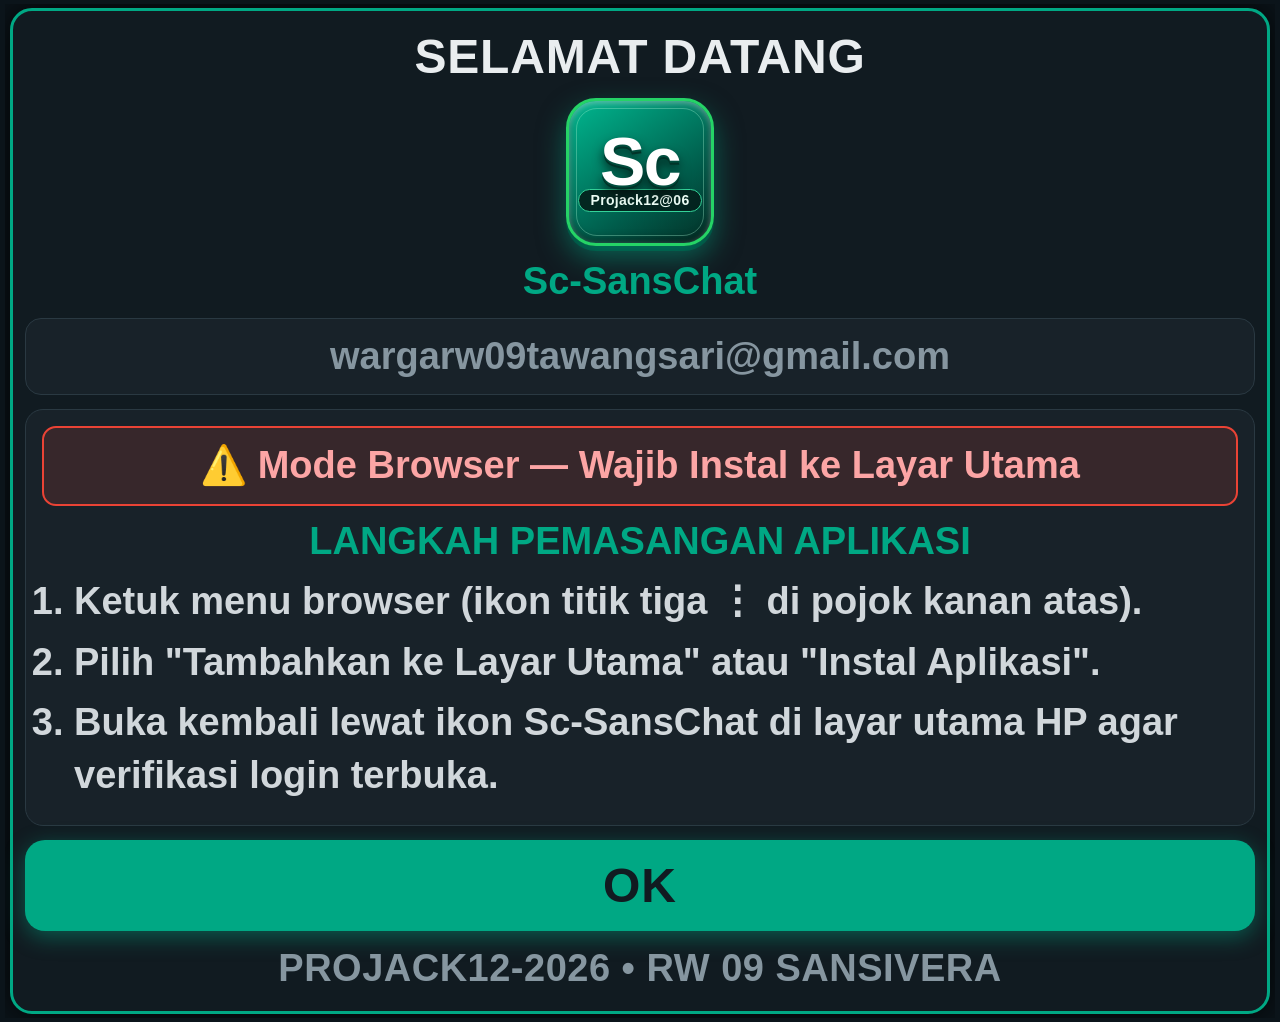
==== index.html @ fa501b54 "Add files via upload" ====
<!DOCTYPE html>
<html lang="id">
<head>
<meta charset="UTF-8">
<meta name="viewport" content="width=device-width, initial-scale=1.0, maximum-scale=1.0, user-scalable=no, viewport-fit=cover">
<title>Sc-SansChat - Selamat Datang</title>
<link rel="manifest" href="manifest.json">
<link rel="icon" type="image/png" href="icon-192.png">
<link rel="apple-touch-icon" href="icon-192.png">
<meta name="theme-color" content="#0b141a">
<meta name="mobile-web-app-capable" content="yes">
<meta name="apple-mobile-web-app-capable" content="yes">
<meta name="apple-mobile-web-app-status-bar-style" content="black-translucent">
<style>
  :root {
    --wa-bg: #0b141a;
    --wa-panel: #111b21;
    --wa-card: #182229;
    --wa-border: #2a3942;
    --wa-green: #00a884;
    --wa-green-light: #25d366;
    --wa-text: #e9edef;
    --wa-text-secondary: #8696a0;
    --font-xl: clamp(32px, 9.2vw, 48px);
    --font-lg: clamp(26px, 7.2vw, 38px);
    --btn-h: 86px;
  }
  * {
    box-sizing: border-box;
    margin: 0;
    padding: 0;
    font-family: -apple-system, BlinkMacSystemFont, "Segoe UI", Roboto, Helvetica, Arial, sans-serif;
    -webkit-tap-highlight-color: transparent;
  }
  html, body {
    width: 100%;
    min-height: 100dvh;
    background-color: var(--wa-bg);
    color: var(--wa-text);
    overflow-x: hidden;
    overflow-y: auto;
    display: flex;
    justify-content: center;
    align-items: center;
    padding: 4px 5px;
  }
  .welcome-container {
    background: var(--wa-panel);
    width: 100%;
    max-width: 100%;
    display: flex;
    flex-direction: column;
    align-items: center;
    justify-content: flex-start;
    padding: 18px 12px;
    text-align: center;
    border: 3px solid var(--wa-green);
    border-radius: 22px;
    box-shadow: 0 0 36px rgba(0,0,0,0.9);
    gap: 14px;
  }
  .welcome-title {
    font-size: var(--font-xl);
    font-weight: 900;
    color: var(--wa-text);
    letter-spacing: 0.8px;
    text-transform: uppercase;
    line-height: 1.15;
    width: 100%;
  }
  .logo-sc-3d-large {
    width: 148px;
    height: 148px;
    margin: 0 auto;
    background: linear-gradient(145deg, #00b890 0%, #005c4b 65%, #042f26 100%);
    border-radius: 30px;
    display: flex;
    flex-direction: column;
    align-items: center;
    justify-content: center;
    position: relative;
    flex-shrink: 0;
    box-shadow:
      0 12px 28px rgba(0, 168, 132, 0.5),
      0 5px 0 #003d31,
      inset 0 2px 6px rgba(255,255,255,0.4),
      inset 0 -4px 8px rgba(0,0,0,0.45);
    border: 3.5px solid var(--wa-green-light);
  }
  .logo-sc-3d-large::before {
    content: "";
    position: absolute;
    top: 7px;
    left: 7px;
    right: 7px;
    bottom: 7px;
    border-radius: 21px;
    border: 1.5px solid rgba(167, 243, 208, 0.35);
    pointer-events: none;
  }
  .logo-sc-main-txt {
    font-weight: 900;
    font-size: 68px;
    line-height: 0.86;
    color: #ffffff;
    letter-spacing: -1.5px;
    text-shadow: 0 2px 0 #004d3d, 0 4px 0 #003328, 0 7px 12px rgba(0,0,0,0.75);
    z-index: 2;
  }
  .logo-sc-sub-badge {
    margin-top: -2px;
    padding: 3px 12px;
    border-radius: 99px;
    background: rgba(4, 35, 29, 0.94);
    border: 1.5px solid #34d399;
    color: #ecfdf5;
    font-size: 14px;
    font-weight: 800;
    line-height: 1.1;
    letter-spacing: 0.3px;
    z-index: 1;
  }
  .brand-sub {
    font-size: var(--font-lg);
    font-weight: 900;
    color: var(--wa-green);
    line-height: 1.15;
  }
  .welcome-email {
    font-size: var(--font-lg);
    color: var(--wa-text-secondary);
    background: var(--wa-card);
    padding: 14px 16px;
    border-radius: 16px;
    border: 1.5px solid var(--wa-border);
    font-weight: 800;
    word-break: break-all;
    width: 100%;
    line-height: 1.25;
  }
  .pwa-instruction-box {
    background: var(--wa-card);
    border: 1.5px solid var(--wa-border);
    border-radius: 18px;
    padding: 16px;
    text-align: left;
    width: 100%;
  }
  .pwa-status-badge {
    display: block;
    font-size: var(--font-lg);
    font-weight: 900;
    padding: 14px;
    border-radius: 14px;
    margin-bottom: 12px;
    width: 100%;
    text-align: center;
    line-height: 1.25;
  }
  .badge-installed {
    background: rgba(0, 168, 132, 0.18);
    color: var(--wa-green-light);
    border: 2px solid var(--wa-green);
  }
  .badge-browser {
    background: rgba(234, 67, 53, 0.15);
    color: #fca5a5;
    border: 2px solid #ea4335;
  }
  .pwa-instruction-title {
    font-size: var(--font-lg);
    font-weight: 900;
    color: var(--wa-green);
    margin-bottom: 10px;
    text-transform: uppercase;
    text-align: center;
    line-height: 1.25;
  }
  .pwa-instruction-steps {
    font-size: var(--font-lg);
    color: #d1d7db;
    line-height: 1.38;
    padding-left: 32px;
    font-weight: 700;
  }
  .pwa-instruction-steps li {
    margin-bottom: 8px;
  }
  .btn-install-native {
    width: 100%;
    margin-top: 12px;
    padding: 18px;
    border-radius: 18px;
    border: none;
    background: var(--wa-green);
    color: var(--wa-panel);
    font-weight: 900;
    font-size: var(--font-lg);
    cursor: pointer;
    text-transform: uppercase;
    min-height: var(--btn-h);
    box-shadow: 0 6px 18px rgba(0, 168, 132, 0.45);
  }
  .btn-ok-robotic {
    width: 100%;
    background: var(--wa-green);
    color: var(--wa-panel);
    border: none;
    padding: 18px;
    border-radius: 20px;
    font-size: var(--font-xl);
    font-weight: 900;
    cursor: pointer;
    letter-spacing: 1px;
    text-transform: uppercase;
    box-shadow: 0 6px 22px rgba(0, 168, 132, 0.45);
    min-height: var(--btn-h);
  }
  .footer-tag {
    font-size: var(--font-lg);
    color: var(--wa-text-secondary);
    letter-spacing: 0.5px;
    font-weight: 800;
    line-height: 1.25;
    word-break: break-word;
  }
  .reset-banner {
    background: rgba(0, 168, 132, 0.22);
    border: 2px solid var(--wa-green-light);
    color: #ecfdf5;
    font-size: var(--font-lg);
    font-weight: 800;
    padding: 12px 14px;
    border-radius: 14px;
    width: 100%;
    line-height: 1.25;
  }
  .hidden { display: none !important; }
</style>
</head>
<body>

<div class="welcome-container">
  <div class="welcome-title">SELAMAT DATANG</div>

  <div class="logo-sc-3d-large">
    <span class="logo-sc-main-txt">Sc</span>
    <span class="logo-sc-sub-badge">Projack12@06</span>
  </div>

  <div class="brand-sub">Sc-SansChat</div>
  <div class="welcome-email">wargarw09tawangsari@gmail.com</div>

  <div id="resetCompleteBanner" class="reset-banner hidden">
    🔄 Reset Logout Selesai! Cache & data lama telah dibersihkan. Silakan instal ulang aplikasi di bawah ini.
  </div>

  <div class="pwa-instruction-box">
    <div id="pwaStatusBadge" class="pwa-status-badge badge-browser">📱 Wajib Instal Aplikasi di HP Android</div>
    <div class="pwa-instruction-title">Langkah Pemasangan Aplikasi</div>
    <ol class="pwa-instruction-steps">
      <li>Ketuk menu browser (ikon titik tiga <b>⋮</b> di pojok kanan atas).</li>
      <li>Pilih <b>"Tambahkan ke Layar Utama"</b> atau <b>"Instal Aplikasi"</b>.</li>
      <li>Buka kembali lewat ikon <b>Sc-SansChat</b> di layar utama HP agar verifikasi login terbuka.</li>
    </ol>
    <button id="btnInstallPwaDirect" class="btn-install-native hidden" onclick="triggerNativePwaInstall()">
      📲 INSTAL ULANG / PASANG APLIKASI
    </button>
  </div>

  <button id="btnOkWelcome" class="btn-ok-robotic" onclick="proceedToLogin()">OK</button>
  <div class="footer-tag">PROJACK12-2026 • RW 09 SANSIVERA</div>
</div>

<script>
  let deferredInstallPrompt = null;

  if ('serviceWorker' in navigator) {
    navigator.serviceWorker.register('./service-worker.js').then((reg) => {
      reg.update();
    }).catch(() => {});
  }

  window.addEventListener('beforeinstallprompt', (e) => {
    e.preventDefault();
    deferredInstallPrompt = e;
    const btnInstall = document.getElementById('btnInstallPwaDirect');
    btnInstall.classList.remove('hidden');

    const urlParams = new URLSearchParams(window.location.search);
    if (urlParams.get('reinstall') === '1') {
      setTimeout(() => {
        triggerNativePwaInstall();
      }, 600);
    }
  });

  window.addEventListener('appinstalled', () => {
    deferredInstallPrompt = null;
    document.getElementById('btnInstallPwaDirect').classList.add('hidden');
    updatePwaBadgeStatus();
  });

  window.onload = function() {
    const urlParams = new URLSearchParams(window.location.search);
    if (urlParams.get('reinstall') === '1') {
      document.getElementById('resetCompleteBanner').classList.remove('hidden');
    }
    updatePwaBadgeStatus();
  };

  function updatePwaBadgeStatus() {
    const isStandalone = window.matchMedia('(display-mode: standalone)').matches || window.navigator.standalone === true;
    const badge = document.getElementById('pwaStatusBadge');
    if (isStandalone) {
      badge.className = "pwa-status-badge badge-installed";
      badge.innerText = "✅ Aplikasi Sudah Terinstal di HP Anda";
    } else {
      badge.className = "pwa-status-badge badge-browser";
      badge.innerText = "⚠️ Mode Browser — Wajib Instal ke Layar Utama";
    }
  }

  function triggerNativePwaInstall() {
    if (!deferredInstallPrompt) return;
    deferredInstallPrompt.prompt();
    deferredInstallPrompt.userChoice.then(() => {
      deferredInstallPrompt = null;
      document.getElementById('btnInstallPwaDirect').classList.add('hidden');
    });
  }

  function proceedToLogin() {
    const btn = document.getElementById('btnOkWelcome');
    btn.innerText = "MEMBUKA LOGIN...";
    btn.disabled = true;

    if ('Notification' in window && Notification.permission === 'default') {
      Notification.requestPermission().catch(() => {});
    }

    const base = window.location.href.split('?')[0].replace(/index\.html$/, '');
    window.location.href = (base.endsWith('/') ? base : base + '/') + "login.html";
  }
</script>
</body>
</html>
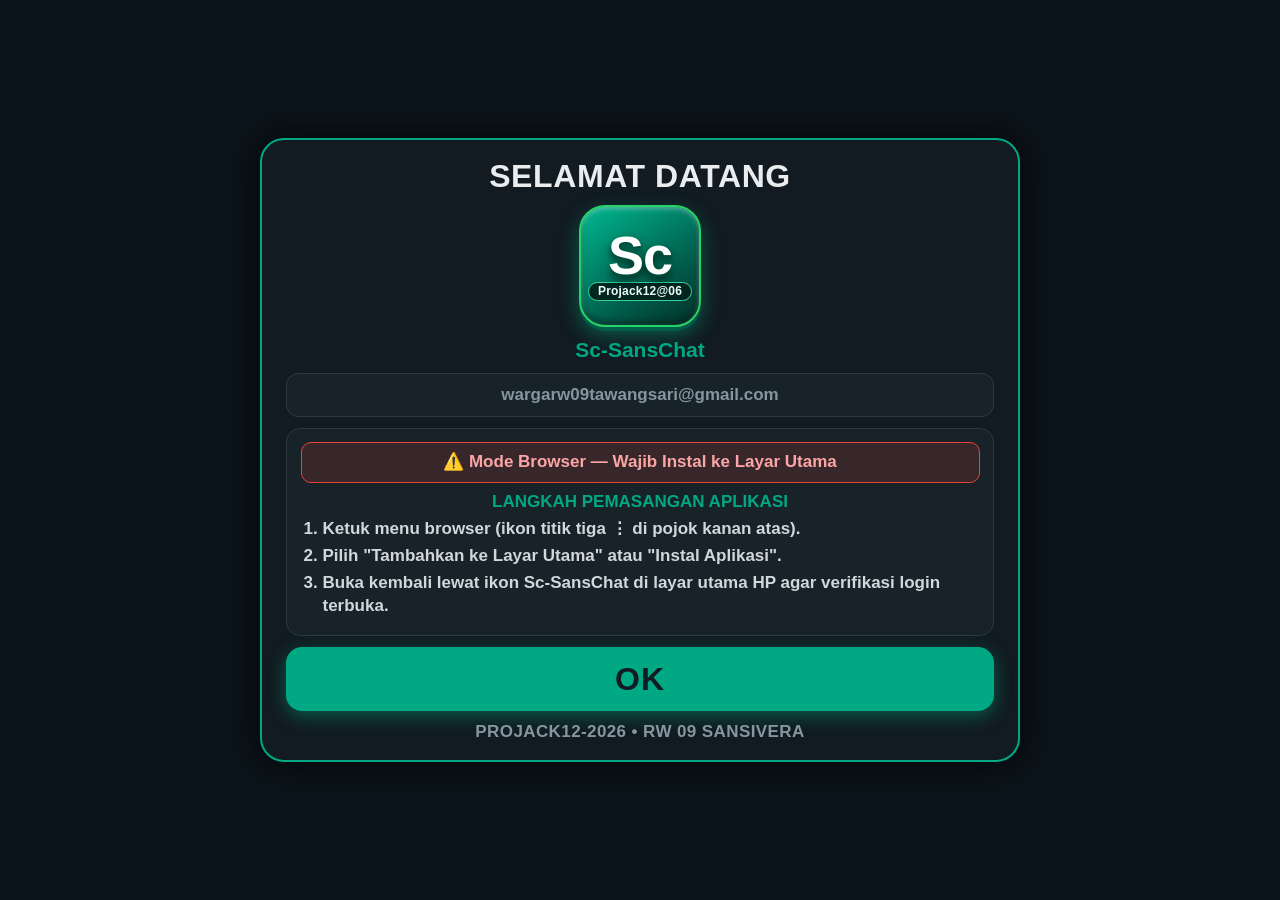
==== commit aa2203b1: "Add files via upload" ====
--- a/index.html
+++ b/index.html
@@ -1,260 +1,180 @@
 <!DOCTYPE html>
 <html lang="id">
 <head>
-<meta charset="UTF-8">
-<meta name="viewport" content="width=device-width, initial-scale=1.0, maximum-scale=1.0, user-scalable=no, viewport-fit=cover">
-<title>Sc-SansChat - Selamat Datang</title>
-<link rel="manifest" href="manifest.json">
-<link rel="icon" type="image/png" href="icon-192.png">
-<link rel="apple-touch-icon" href="icon-192.png">
-<meta name="theme-color" content="#0b141a">
-<meta name="mobile-web-app-capable" content="yes">
-<meta name="apple-mobile-web-app-capable" content="yes">
-<meta name="apple-mobile-web-app-status-bar-style" content="black-translucent">
-<style>
-  :root {
-    --wa-bg: #0b141a;
-    --wa-panel: #111b21;
-    --wa-card: #182229;
-    --wa-border: #2a3942;
-    --wa-green: #00a884;
-    --wa-green-light: #25d366;
-    --wa-text: #e9edef;
-    --wa-text-secondary: #8696a0;
-    --font-xl: clamp(32px, 9.2vw, 48px);
-    --font-lg: clamp(26px, 7.2vw, 38px);
-    --btn-h: 86px;
-  }
-  * {
-    box-sizing: border-box;
-    margin: 0;
-    padding: 0;
-    font-family: -apple-system, BlinkMacSystemFont, "Segoe UI", Roboto, Helvetica, Arial, sans-serif;
-    -webkit-tap-highlight-color: transparent;
-  }
-  html, body {
-    width: 100%;
-    min-height: 100dvh;
-    background-color: var(--wa-bg);
-    color: var(--wa-text);
-    overflow-x: hidden;
-    overflow-y: auto;
-    display: flex;
-    justify-content: center;
-    align-items: center;
-    padding: 4px 5px;
-  }
-  .welcome-container {
-    background: var(--wa-panel);
-    width: 100%;
-    max-width: 100%;
-    display: flex;
-    flex-direction: column;
-    align-items: center;
-    justify-content: flex-start;
-    padding: 18px 12px;
-    text-align: center;
-    border: 3px solid var(--wa-green);
-    border-radius: 22px;
-    box-shadow: 0 0 36px rgba(0,0,0,0.9);
-    gap: 14px;
-  }
-  .welcome-title {
-    font-size: var(--font-xl);
-    font-weight: 900;
-    color: var(--wa-text);
-    letter-spacing: 0.8px;
-    text-transform: uppercase;
-    line-height: 1.15;
-    width: 100%;
-  }
-  .logo-sc-3d-large {
-    width: 148px;
-    height: 148px;
-    margin: 0 auto;
-    background: linear-gradient(145deg, #00b890 0%, #005c4b 65%, #042f26 100%);
-    border-radius: 30px;
-    display: flex;
-    flex-direction: column;
-    align-items: center;
-    justify-content: center;
-    position: relative;
-    flex-shrink: 0;
-    box-shadow:
-      0 12px 28px rgba(0, 168, 132, 0.5),
-      0 5px 0 #003d31,
-      inset 0 2px 6px rgba(255,255,255,0.4),
-      inset 0 -4px 8px rgba(0,0,0,0.45);
-    border: 3.5px solid var(--wa-green-light);
-  }
-  .logo-sc-3d-large::before {
-    content: "";
-    position: absolute;
-    top: 7px;
-    left: 7px;
-    right: 7px;
-    bottom: 7px;
-    border-radius: 21px;
-    border: 1.5px solid rgba(167, 243, 208, 0.35);
-    pointer-events: none;
-  }
-  .logo-sc-main-txt {
-    font-weight: 900;
-    font-size: 68px;
-    line-height: 0.86;
-    color: #ffffff;
-    letter-spacing: -1.5px;
-    text-shadow: 0 2px 0 #004d3d, 0 4px 0 #003328, 0 7px 12px rgba(0,0,0,0.75);
-    z-index: 2;
-  }
-  .logo-sc-sub-badge {
-    margin-top: -2px;
-    padding: 3px 12px;
-    border-radius: 99px;
-    background: rgba(4, 35, 29, 0.94);
-    border: 1.5px solid #34d399;
-    color: #ecfdf5;
-    font-size: 14px;
-    font-weight: 800;
-    line-height: 1.1;
-    letter-spacing: 0.3px;
-    z-index: 1;
-  }
-  .brand-sub {
-    font-size: var(--font-lg);
-    font-weight: 900;
-    color: var(--wa-green);
-    line-height: 1.15;
-  }
-  .welcome-email {
-    font-size: var(--font-lg);
-    color: var(--wa-text-secondary);
-    background: var(--wa-card);
-    padding: 14px 16px;
-    border-radius: 16px;
-    border: 1.5px solid var(--wa-border);
-    font-weight: 800;
-    word-break: break-all;
-    width: 100%;
-    line-height: 1.25;
-  }
-  .pwa-instruction-box {
-    background: var(--wa-card);
-    border: 1.5px solid var(--wa-border);
-    border-radius: 18px;
-    padding: 16px;
-    text-align: left;
-    width: 100%;
-  }
-  .pwa-status-badge {
-    display: block;
-    font-size: var(--font-lg);
-    font-weight: 900;
-    padding: 14px;
-    border-radius: 14px;
-    margin-bottom: 12px;
-    width: 100%;
-    text-align: center;
-    line-height: 1.25;
-  }
-  .badge-installed {
-    background: rgba(0, 168, 132, 0.18);
-    color: var(--wa-green-light);
-    border: 2px solid var(--wa-green);
-  }
-  .badge-browser {
-    background: rgba(234, 67, 53, 0.15);
-    color: #fca5a5;
-    border: 2px solid #ea4335;
-  }
-  .pwa-instruction-title {
-    font-size: var(--font-lg);
-    font-weight: 900;
-    color: var(--wa-green);
-    margin-bottom: 10px;
-    text-transform: uppercase;
-    text-align: center;
-    line-height: 1.25;
-  }
-  .pwa-instruction-steps {
-    font-size: var(--font-lg);
-    color: #d1d7db;
-    line-height: 1.38;
-    padding-left: 32px;
-    font-weight: 700;
-  }
-  .pwa-instruction-steps li {
-    margin-bottom: 8px;
-  }
-  .btn-install-native {
-    width: 100%;
-    margin-top: 12px;
-    padding: 18px;
-    border-radius: 18px;
-    border: none;
-    background: var(--wa-green);
-    color: var(--wa-panel);
-    font-weight: 900;
-    font-size: var(--font-lg);
-    cursor: pointer;
-    text-transform: uppercase;
-    min-height: var(--btn-h);
-    box-shadow: 0 6px 18px rgba(0, 168, 132, 0.45);
-  }
-  .btn-ok-robotic {
-    width: 100%;
-    background: var(--wa-green);
-    color: var(--wa-panel);
-    border: none;
-    padding: 18px;
-    border-radius: 20px;
-    font-size: var(--font-xl);
-    font-weight: 900;
-    cursor: pointer;
-    letter-spacing: 1px;
-    text-transform: uppercase;
-    box-shadow: 0 6px 22px rgba(0, 168, 132, 0.45);
-    min-height: var(--btn-h);
-  }
-  .footer-tag {
-    font-size: var(--font-lg);
-    color: var(--wa-text-secondary);
-    letter-spacing: 0.5px;
-    font-weight: 800;
-    line-height: 1.25;
-    word-break: break-word;
-  }
-  .reset-banner {
-    background: rgba(0, 168, 132, 0.22);
-    border: 2px solid var(--wa-green-light);
-    color: #ecfdf5;
-    font-size: var(--font-lg);
-    font-weight: 800;
-    padding: 12px 14px;
-    border-radius: 14px;
-    width: 100%;
-    line-height: 1.25;
-  }
-  .hidden { display: none !important; }
-</style>
+  <meta charset="UTF-8">
+  <meta name="viewport" content="width=device-width, initial-scale=1.0, maximum-scale=1.0, user-scalable=no, viewport-fit=cover">
+  <title>Sc-SansChat - Selamat Datang</title>
+  <link rel="manifest" href="manifest.json">
+  <link rel="icon" type="image/png" href="icon-192.png">
+  <link rel="apple-touch-icon" href="icon-192.png">
+  <meta name="theme-color" content="#0b141a">
+  <meta name="mobile-web-app-capable" content="yes">
+  <meta name="apple-mobile-web-app-capable" content="yes">
+  <meta name="apple-mobile-web-app-status-bar-style" content="black-translucent">
+  <style>
+    :root {
+      --wa-bg: #0b141a;
+      --wa-panel: #111b21;
+      --wa-card: #182229;
+      --wa-border: #2a3942;
+      --wa-green: #00a884;
+      --wa-green-light: #25d366;
+      --wa-text: #e9edef;
+      --wa-text-secondary: #8696a0;
+      --font-xl: clamp(20px, 3.6vw, 32px);
+      --font-lg: clamp(14px, 2.3vw, 21px);
+      --font-md: clamp(12px, 1.8vw, 17px);
+      --btn-h: clamp(46px, 7.2vh, 64px);
+    }
+    * {
+      box-sizing: border-box;
+      margin: 0;
+      padding: 0;
+      font-family: -apple-system, BlinkMacSystemFont, "Segoe UI", Roboto, Helvetica, Arial, sans-serif;
+      -webkit-tap-highlight-color: transparent;
+    }
+    html, body {
+      width: 100%;
+      height: 100dvh;
+      min-height: 100dvh;
+      background-color: var(--wa-bg);
+      color: var(--wa-text);
+      overflow-x: hidden;
+      overflow-y: auto;
+      display: flex;
+      justify-content: center;
+      align-items: center;
+      padding: clamp(6px, 1.5vh, 16px) clamp(8px, 2vw, 24px);
+    }
+    .welcome-container {
+      background: var(--wa-panel);
+      width: 100%;
+      max-width: min(760px, 100%);
+      max-height: 100%;
+      display: flex;
+      flex-direction: column;
+      align-items: center;
+      justify-content: space-between;
+      padding: clamp(10px, 2vh, 22px) clamp(12px, 2.5vw, 24px);
+      text-align: center;
+      border: 2.5px solid var(--wa-green);
+      border-radius: clamp(16px, 2.5vw, 24px);
+      box-shadow: 0 0 36px rgba(0,0,0,0.85);
+      gap: clamp(6px, 1.2vh, 14px);
+      overflow-y: auto;
+    }
+    .welcome-title {
+      font-size: var(--font-xl);
+      font-weight: 900;
+      color: var(--wa-text);
+      letter-spacing: 0.6px;
+      text-transform: uppercase;
+      line-height: 1.15;
+      width: 100%;
+    }
+    .logo-sc-3d-large {
+      width: clamp(78px, 14vh, 122px);
+      height: clamp(78px, 14vh, 122px);
+      margin: 0 auto;
+      background: linear-gradient(145deg, #00b890 0%, #005c4b 65%, #042f26 100%);
+      border-radius: clamp(18px, 3vh, 26px);
+      display: flex;
+      flex-direction: column;
+      align-items: center;
+      justify-content: center;
+      position: relative;
+      flex-shrink: 0;
+      box-shadow: 0 8px 20px rgba(0, 168, 132, 0.45), 0 4px 0 #003d31, inset 0 2px 5px rgba(255,255,255,0.35), inset 0 -3px 6px rgba(0,0,0,0.45);
+      border: 2.5px solid var(--wa-green-light);
+    }
+    .logo-sc-main-txt {
+      font-weight: 900;
+      font-size: clamp(32px, 6.2vh, 54px);
+      line-height: 0.9;
+      color: #ffffff;
+      letter-spacing: -1px;
+      text-shadow: 0 2px 0 #004d3d, 0 5px 10px rgba(0,0,0,0.75);
+      z-index: 2;
+    }
+    .logo-sc-sub-badge {
+      margin-top: 2px;
+      padding: 2px 9px;
+      border-radius: 99px;
+      background: rgba(4, 35, 29, 0.94);
+      border: 1px solid #34d399;
+      color: #ecfdf5;
+      font-size: clamp(9px, 1.5vh, 12px);
+      font-weight: 800;
+      line-height: 1.1;
+      letter-spacing: 0.2px;
+      z-index: 1;
+    }
+    .brand-sub { font-size: var(--font-lg); font-weight: 900; color: var(--wa-green); line-height: 1.15; }
+    .welcome-email {
+      font-size: var(--font-md);
+      color: var(--wa-text-secondary);
+      background: var(--wa-card);
+      padding: clamp(8px, 1.2vh, 12px) 14px;
+      border-radius: 12px;
+      border: 1.5px solid var(--wa-border);
+      font-weight: 800;
+      word-break: break-all;
+      width: 100%;
+      line-height: 1.2;
+    }
+    .pwa-instruction-box {
+      background: var(--wa-card);
+      border: 1.5px solid var(--wa-border);
+      border-radius: 14px;
+      padding: clamp(10px, 1.5vh, 16px);
+      text-align: left;
+      width: 100%;
+    }
+    .pwa-status-badge {
+      display: block;
+      font-size: var(--font-md);
+      font-weight: 900;
+      padding: clamp(7px, 1vh, 11px);
+      border-radius: 10px;
+      margin-bottom: clamp(6px, 1vh, 10px);
+      width: 100%;
+      text-align: center;
+      line-height: 1.2;
+    }
+    .badge-installed { background: rgba(0, 168, 132, 0.18); color: var(--wa-green-light); border: 1.5px solid var(--wa-green); }
+    .badge-browser { background: rgba(234, 67, 53, 0.15); color: #fca5a5; border: 1.5px solid #ea4335; }
+    .pwa-instruction-title { font-size: var(--font-md); font-weight: 900; color: var(--wa-green); margin-bottom: 6px; text-transform: uppercase; text-align: center; line-height: 1.2; }
+    .pwa-instruction-steps { font-size: var(--font-md); color: #d1d7db; line-height: 1.35; padding-left: 22px; font-weight: 700; }
+    .pwa-instruction-steps li { margin-bottom: 4px; }
+    .btn-install-native {
+      width: 100%; margin-top: 8px; padding: 10px 14px; border-radius: 14px; border: none;
+      background: var(--wa-green); color: var(--wa-panel); font-weight: 900; font-size: var(--font-md);
+      cursor: pointer; text-transform: uppercase; min-height: clamp(42px, 6vh, 54px);
+      box-shadow: 0 4px 14px rgba(0, 168, 132, 0.4);
+    }
+    .btn-ok-robotic {
+      width: 100%; background: var(--wa-green); color: var(--wa-panel); border: none;
+      padding: 10px 16px; border-radius: 16px; font-size: var(--font-xl); font-weight: 900;
+      cursor: pointer; letter-spacing: 1px; text-transform: uppercase;
+      box-shadow: 0 5px 18px rgba(0, 168, 132, 0.45); min-height: var(--btn-h); flex-shrink: 0;
+    }
+    .footer-tag { font-size: var(--font-md); color: var(--wa-text-secondary); letter-spacing: 0.4px; font-weight: 800; line-height: 1.2; word-break: break-word; }
+    .reset-banner { background: rgba(0, 168, 132, 0.22); border: 1.5px solid var(--wa-green-light); color: #ecfdf5; font-size: var(--font-md); font-weight: 800; padding: 8px 12px; border-radius: 12px; width: 100%; line-height: 1.25; }
+    .hidden { display: none !important; }
+  </style>
 </head>
 <body>
-
 <div class="welcome-container">
   <div class="welcome-title">SELAMAT DATANG</div>
-
   <div class="logo-sc-3d-large">
     <span class="logo-sc-main-txt">Sc</span>
     <span class="logo-sc-sub-badge">Projack12@06</span>
   </div>
-
   <div class="brand-sub">Sc-SansChat</div>
   <div class="welcome-email">wargarw09tawangsari@gmail.com</div>
-
   <div id="resetCompleteBanner" class="reset-banner hidden">
     🔄 Reset Logout Selesai! Cache & data lama telah dibersihkan. Silakan instal ulang aplikasi di bawah ini.
   </div>
-
   <div class="pwa-instruction-box">
     <div id="pwaStatusBadge" class="pwa-status-badge badge-browser">📱 Wajib Instal Aplikasi di HP Android</div>
     <div class="pwa-instruction-title">Langkah Pemasangan Aplikasi</div>
@@ -263,82 +183,50 @@
       <li>Pilih <b>"Tambahkan ke Layar Utama"</b> atau <b>"Instal Aplikasi"</b>.</li>
       <li>Buka kembali lewat ikon <b>Sc-SansChat</b> di layar utama HP agar verifikasi login terbuka.</li>
     </ol>
-    <button id="btnInstallPwaDirect" class="btn-install-native hidden" onclick="triggerNativePwaInstall()">
-      📲 INSTAL ULANG / PASANG APLIKASI
-    </button>
+    <button id="btnInstallPwaDirect" class="btn-install-native hidden" onclick="triggerNativePwaInstall()">📲 INSTAL ULANG / PASANG APLIKASI</button>
   </div>
-
   <button id="btnOkWelcome" class="btn-ok-robotic" onclick="proceedToLogin()">OK</button>
   <div class="footer-tag">PROJACK12-2026 • RW 09 SANSIVERA</div>
 </div>
-
 <script>
   let deferredInstallPrompt = null;
-
   if ('serviceWorker' in navigator) {
-    navigator.serviceWorker.register('./service-worker.js').then((reg) => {
-      reg.update();
-    }).catch(() => {});
-  }
-
+    navigator.serviceWorker.register('./service-worker.js').then((reg) => { reg.update(); }).catch(() => {});
+  }
   window.addEventListener('beforeinstallprompt', (e) => {
     e.preventDefault();
     deferredInstallPrompt = e;
     const btnInstall = document.getElementById('btnInstallPwaDirect');
     btnInstall.classList.remove('hidden');
-
     const urlParams = new URLSearchParams(window.location.search);
-    if (urlParams.get('reinstall') === '1') {
-      setTimeout(() => {
-        triggerNativePwaInstall();
-      }, 600);
-    }
+    if (urlParams.get('reinstall') === '1') { setTimeout(() => { triggerNativePwaInstall(); }, 600); }
   });
-
   window.addEventListener('appinstalled', () => {
     deferredInstallPrompt = null;
     document.getElementById('btnInstallPwaDirect').classList.add('hidden');
     updatePwaBadgeStatus();
   });
-
   window.onload = function() {
     const urlParams = new URLSearchParams(window.location.search);
-    if (urlParams.get('reinstall') === '1') {
-      document.getElementById('resetCompleteBanner').classList.remove('hidden');
-    }
+    if (urlParams.get('reinstall') === '1') { document.getElementById('resetCompleteBanner').classList.remove('hidden'); }
     updatePwaBadgeStatus();
   };
-
   function updatePwaBadgeStatus() {
     const isStandalone = window.matchMedia('(display-mode: standalone)').matches || window.navigator.standalone === true;
     const badge = document.getElementById('pwaStatusBadge');
-    if (isStandalone) {
-      badge.className = "pwa-status-badge badge-installed";
-      badge.innerText = "✅ Aplikasi Sudah Terinstal di HP Anda";
-    } else {
-      badge.className = "pwa-status-badge badge-browser";
-      badge.innerText = "⚠️ Mode Browser — Wajib Instal ke Layar Utama";
-    }
-  }
-
+    if (isStandalone) { badge.className = "pwa-status-badge badge-installed"; badge.innerText = "✅ Aplikasi Sudah Terinstal di HP Anda"; }
+    else { badge.className = "pwa-status-badge badge-browser"; badge.innerText = "⚠️ Mode Browser — Wajib Instal ke Layar Utama"; }
+  }
   function triggerNativePwaInstall() {
     if (!deferredInstallPrompt) return;
     deferredInstallPrompt.prompt();
-    deferredInstallPrompt.userChoice.then(() => {
-      deferredInstallPrompt = null;
-      document.getElementById('btnInstallPwaDirect').classList.add('hidden');
-    });
-  }
-
+    deferredInstallPrompt.userChoice.then(() => { deferredInstallPrompt = null; document.getElementById('btnInstallPwaDirect').classList.add('hidden'); });
+  }
   function proceedToLogin() {
     const btn = document.getElementById('btnOkWelcome');
     btn.innerText = "MEMBUKA LOGIN...";
     btn.disabled = true;
-
-    if ('Notification' in window && Notification.permission === 'default') {
-      Notification.requestPermission().catch(() => {});
-    }
-
+    if ('Notification' in window && Notification.permission === 'default') { Notification.requestPermission().catch(() => {}); }
     const base = window.location.href.split('?')[0].replace(/index\.html$/, '');
     window.location.href = (base.endsWith('/') ? base : base + '/') + "login.html";
   }
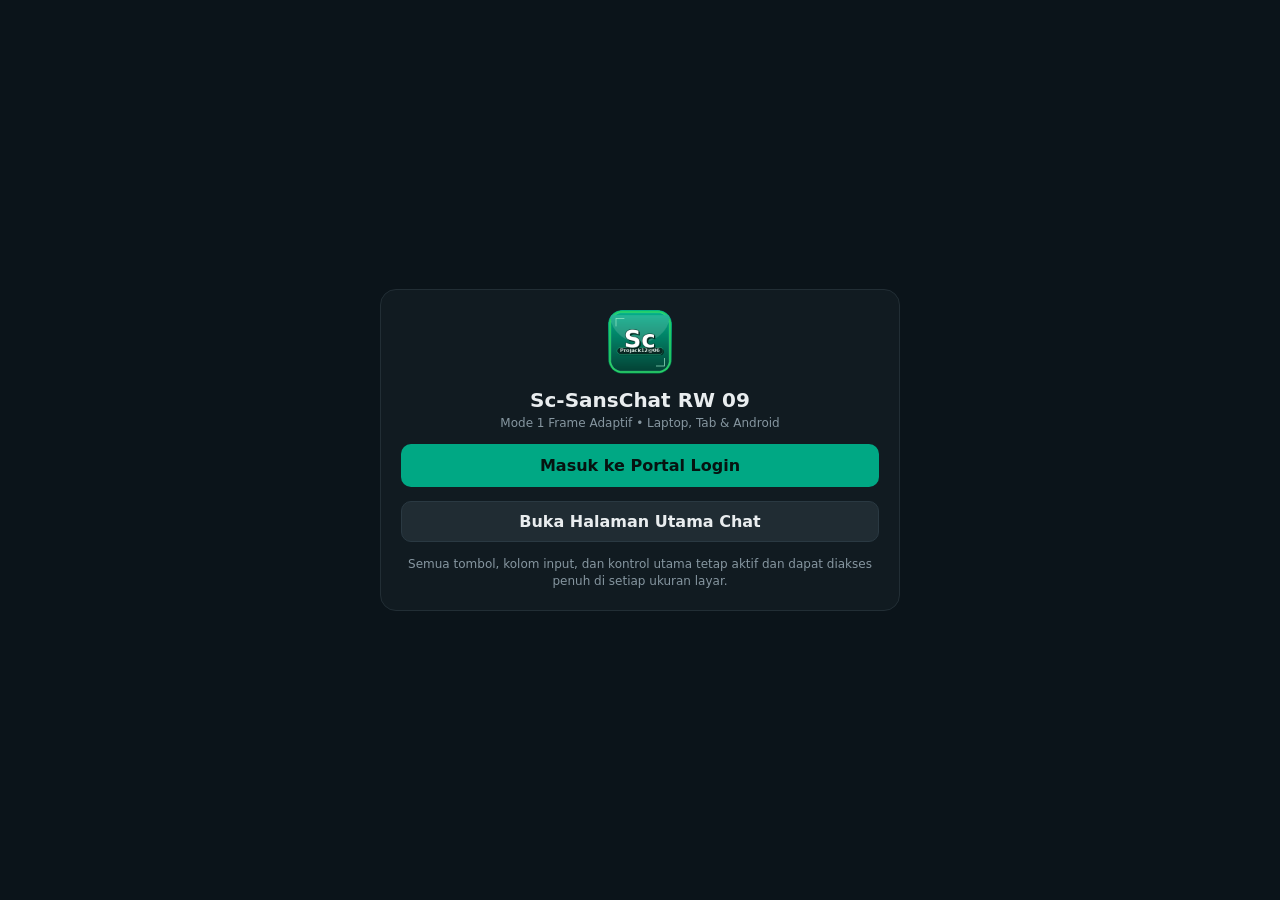
==== commit 4ebd3eeb: "Add files via upload" ====
--- a/index.html
+++ b/index.html
@@ -1,235 +1,89 @@
 <!DOCTYPE html>
 <html lang="id">
 <head>
-  <meta charset="UTF-8">
-  <meta name="viewport" content="width=device-width, initial-scale=1.0, maximum-scale=1.0, user-scalable=no, viewport-fit=cover">
-  <title>Sc-SansChat - Selamat Datang</title>
-  <link rel="manifest" href="manifest.json">
-  <link rel="icon" type="image/png" href="icon-192.png">
-  <link rel="apple-touch-icon" href="icon-192.png">
-  <meta name="theme-color" content="#0b141a">
-  <meta name="mobile-web-app-capable" content="yes">
-  <meta name="apple-mobile-web-app-capable" content="yes">
-  <meta name="apple-mobile-web-app-status-bar-style" content="black-translucent">
+  <meta charset="UTF-8" />
+  <meta name="viewport" content="width=device-width, initial-scale=1.0, maximum-scale=1.0, user-scalable=no, viewport-fit=cover" />
+  <title>Sc-SansChat - Portal Masuk</title>
+  <link rel="manifest" href="./manifest.json" />
+  <meta name="theme-color" content="#111b21" />
+  <link rel="stylesheet" href="./single-frame.css" />
   <style>
-    :root {
-      --wa-bg: #0b141a;
-      --wa-panel: #111b21;
-      --wa-card: #182229;
-      --wa-border: #2a3942;
-      --wa-green: #00a884;
-      --wa-green-light: #25d366;
-      --wa-text: #e9edef;
-      --wa-text-secondary: #8696a0;
-      --font-xl: clamp(20px, 3.6vw, 32px);
-      --font-lg: clamp(14px, 2.3vw, 21px);
-      --font-md: clamp(12px, 1.8vw, 17px);
-      --btn-h: clamp(46px, 7.2vh, 64px);
+    body {
+      font-family: system-ui, -apple-system, "Segoe UI", Roboto, sans-serif;
+      background: #0b141a;
+      color: #e9edef;
     }
-    * {
-      box-sizing: border-box;
-      margin: 0;
-      padding: 0;
-      font-family: -apple-system, BlinkMacSystemFont, "Segoe UI", Roboto, Helvetica, Arial, sans-serif;
-      -webkit-tap-highlight-color: transparent;
-    }
-    html, body {
+    .entry-box {
       width: 100%;
-      height: 100dvh;
-      min-height: 100dvh;
-      background-color: var(--wa-bg);
-      color: var(--wa-text);
-      overflow-x: hidden;
-      overflow-y: auto;
-      display: flex;
-      justify-content: center;
-      align-items: center;
-      padding: clamp(6px, 1.5vh, 16px) clamp(8px, 2vw, 24px);
-    }
-    .welcome-container {
-      background: var(--wa-panel);
-      width: 100%;
-      max-width: min(760px, 100%);
-      max-height: 100%;
+      max-width: 520px;
+      margin: auto;
+      padding: 20px;
+      background: #111b21;
+      border: 1px solid #222e35;
+      border-radius: 16px;
       display: flex;
       flex-direction: column;
+      gap: 14px;
+    }
+    .btn-primary {
+      display: inline-flex;
       align-items: center;
-      justify-content: space-between;
-      padding: clamp(10px, 2vh, 22px) clamp(12px, 2.5vw, 24px);
-      text-align: center;
-      border: 2.5px solid var(--wa-green);
-      border-radius: clamp(16px, 2.5vw, 24px);
-      box-shadow: 0 0 36px rgba(0,0,0,0.85);
-      gap: clamp(6px, 1.2vh, 14px);
-      overflow-y: auto;
-    }
-    .welcome-title {
-      font-size: var(--font-xl);
-      font-weight: 900;
-      color: var(--wa-text);
-      letter-spacing: 0.6px;
-      text-transform: uppercase;
-      line-height: 1.15;
+      justify-content: center;
+      gap: 8px;
+      padding: 12px 16px;
+      border-radius: 10px;
+      border: none;
+      background: #00a884;
+      color: #061310;
+      font-weight: 700;
+      text-decoration: none;
+      cursor: pointer;
       width: 100%;
     }
-    .logo-sc-3d-large {
-      width: clamp(78px, 14vh, 122px);
-      height: clamp(78px, 14vh, 122px);
-      margin: 0 auto;
-      background: linear-gradient(145deg, #00b890 0%, #005c4b 65%, #042f26 100%);
-      border-radius: clamp(18px, 3vh, 26px);
-      display: flex;
-      flex-direction: column;
+    .btn-secondary {
+      display: inline-flex;
       align-items: center;
       justify-content: center;
-      position: relative;
-      flex-shrink: 0;
-      box-shadow: 0 8px 20px rgba(0, 168, 132, 0.45), 0 4px 0 #003d31, inset 0 2px 5px rgba(255,255,255,0.35), inset 0 -3px 6px rgba(0,0,0,0.45);
-      border: 2.5px solid var(--wa-green-light);
-    }
-    .logo-sc-main-txt {
-      font-weight: 900;
-      font-size: clamp(32px, 6.2vh, 54px);
-      line-height: 0.9;
-      color: #ffffff;
-      letter-spacing: -1px;
-      text-shadow: 0 2px 0 #004d3d, 0 5px 10px rgba(0,0,0,0.75);
-      z-index: 2;
-    }
-    .logo-sc-sub-badge {
-      margin-top: 2px;
-      padding: 2px 9px;
-      border-radius: 99px;
-      background: rgba(4, 35, 29, 0.94);
-      border: 1px solid #34d399;
-      color: #ecfdf5;
-      font-size: clamp(9px, 1.5vh, 12px);
-      font-weight: 800;
-      line-height: 1.1;
-      letter-spacing: 0.2px;
-      z-index: 1;
-    }
-    .brand-sub { font-size: var(--font-lg); font-weight: 900; color: var(--wa-green); line-height: 1.15; }
-    .welcome-email {
-      font-size: var(--font-md);
-      color: var(--wa-text-secondary);
-      background: var(--wa-card);
-      padding: clamp(8px, 1.2vh, 12px) 14px;
-      border-radius: 12px;
-      border: 1.5px solid var(--wa-border);
-      font-weight: 800;
-      word-break: break-all;
-      width: 100%;
-      line-height: 1.2;
-    }
-    .pwa-instruction-box {
-      background: var(--wa-card);
-      border: 1.5px solid var(--wa-border);
-      border-radius: 14px;
-      padding: clamp(10px, 1.5vh, 16px);
-      text-align: left;
+      gap: 8px;
+      padding: 10px 14px;
+      border-radius: 10px;
+      border: 1px solid #2a3942;
+      background: #202c33;
+      color: #e9edef;
+      font-weight: 600;
+      text-decoration: none;
+      cursor: pointer;
       width: 100%;
     }
-    .pwa-status-badge {
-      display: block;
-      font-size: var(--font-md);
-      font-weight: 900;
-      padding: clamp(7px, 1vh, 11px);
-      border-radius: 10px;
-      margin-bottom: clamp(6px, 1vh, 10px);
-      width: 100%;
+    .meta-note {
+      font-size: 12px;
+      color: #8696a0;
       text-align: center;
-      line-height: 1.2;
+      line-height: 1.4;
     }
-    .badge-installed { background: rgba(0, 168, 132, 0.18); color: var(--wa-green-light); border: 1.5px solid var(--wa-green); }
-    .badge-browser { background: rgba(234, 67, 53, 0.15); color: #fca5a5; border: 1.5px solid #ea4335; }
-    .pwa-instruction-title { font-size: var(--font-md); font-weight: 900; color: var(--wa-green); margin-bottom: 6px; text-transform: uppercase; text-align: center; line-height: 1.2; }
-    .pwa-instruction-steps { font-size: var(--font-md); color: #d1d7db; line-height: 1.35; padding-left: 22px; font-weight: 700; }
-    .pwa-instruction-steps li { margin-bottom: 4px; }
-    .btn-install-native {
-      width: 100%; margin-top: 8px; padding: 10px 14px; border-radius: 14px; border: none;
-      background: var(--wa-green); color: var(--wa-panel); font-weight: 900; font-size: var(--font-md);
-      cursor: pointer; text-transform: uppercase; min-height: clamp(42px, 6vh, 54px);
-      box-shadow: 0 4px 14px rgba(0, 168, 132, 0.4);
-    }
-    .btn-ok-robotic {
-      width: 100%; background: var(--wa-green); color: var(--wa-panel); border: none;
-      padding: 10px 16px; border-radius: 16px; font-size: var(--font-xl); font-weight: 900;
-      cursor: pointer; letter-spacing: 1px; text-transform: uppercase;
-      box-shadow: 0 5px 18px rgba(0, 168, 132, 0.45); min-height: var(--btn-h); flex-shrink: 0;
-    }
-    .footer-tag { font-size: var(--font-md); color: var(--wa-text-secondary); letter-spacing: 0.4px; font-weight: 800; line-height: 1.2; word-break: break-word; }
-    .reset-banner { background: rgba(0, 168, 132, 0.22); border: 1.5px solid var(--wa-green-light); color: #ecfdf5; font-size: var(--font-md); font-weight: 800; padding: 8px 12px; border-radius: 12px; width: 100%; line-height: 1.25; }
-    .hidden { display: none !important; }
   </style>
 </head>
 <body>
-<div class="welcome-container">
-  <div class="welcome-title">SELAMAT DATANG</div>
-  <div class="logo-sc-3d-large">
-    <span class="logo-sc-main-txt">Sc</span>
-    <span class="logo-sc-sub-badge">Projack12@06</span>
+  <div class="sf-viewport-frame">
+    <div class="sf-scroll-body" style="display:flex; padding: 12px;">
+      <div class="entry-box">
+        <div style="text-align:center;">
+          <img src="./icon-192.png" alt="Sc-SansChat" width="64" height="64" style="border-radius:14px;" />
+          <h1 style="margin:10px 0 4px; font-size:20px;">Sc-SansChat RW 09</h1>
+          <div style="font-size:12px; color:#8696a0;">Mode 1 Frame Adaptif • Laptop, Tab &amp; Android</div>
+        </div>
+        <a class="btn-primary" href="./login.html">Masuk ke Portal Login</a>
+        <a class="btn-secondary" href="./utama.html">Buka Halaman Utama Chat</a>
+        <div class="meta-note">Semua tombol, kolom input, dan kontrol utama tetap aktif dan dapat diakses penuh di setiap ukuran layar.</div>
+      </div>
+    </div>
   </div>
-  <div class="brand-sub">Sc-SansChat</div>
-  <div class="welcome-email">wargarw09tawangsari@gmail.com</div>
-  <div id="resetCompleteBanner" class="reset-banner hidden">
-    🔄 Reset Logout Selesai! Cache & data lama telah dibersihkan. Silakan instal ulang aplikasi di bawah ini.
-  </div>
-  <div class="pwa-instruction-box">
-    <div id="pwaStatusBadge" class="pwa-status-badge badge-browser">📱 Wajib Instal Aplikasi di HP Android</div>
-    <div class="pwa-instruction-title">Langkah Pemasangan Aplikasi</div>
-    <ol class="pwa-instruction-steps">
-      <li>Ketuk menu browser (ikon titik tiga <b>⋮</b> di pojok kanan atas).</li>
-      <li>Pilih <b>"Tambahkan ke Layar Utama"</b> atau <b>"Instal Aplikasi"</b>.</li>
-      <li>Buka kembali lewat ikon <b>Sc-SansChat</b> di layar utama HP agar verifikasi login terbuka.</li>
-    </ol>
-    <button id="btnInstallPwaDirect" class="btn-install-native hidden" onclick="triggerNativePwaInstall()">📲 INSTAL ULANG / PASANG APLIKASI</button>
-  </div>
-  <button id="btnOkWelcome" class="btn-ok-robotic" onclick="proceedToLogin()">OK</button>
-  <div class="footer-tag">PROJACK12-2026 • RW 09 SANSIVERA</div>
-</div>
-<script>
-  let deferredInstallPrompt = null;
-  if ('serviceWorker' in navigator) {
-    navigator.serviceWorker.register('./service-worker.js').then((reg) => { reg.update(); }).catch(() => {});
-  }
-  window.addEventListener('beforeinstallprompt', (e) => {
-    e.preventDefault();
-    deferredInstallPrompt = e;
-    const btnInstall = document.getElementById('btnInstallPwaDirect');
-    btnInstall.classList.remove('hidden');
-    const urlParams = new URLSearchParams(window.location.search);
-    if (urlParams.get('reinstall') === '1') { setTimeout(() => { triggerNativePwaInstall(); }, 600); }
-  });
-  window.addEventListener('appinstalled', () => {
-    deferredInstallPrompt = null;
-    document.getElementById('btnInstallPwaDirect').classList.add('hidden');
-    updatePwaBadgeStatus();
-  });
-  window.onload = function() {
-    const urlParams = new URLSearchParams(window.location.search);
-    if (urlParams.get('reinstall') === '1') { document.getElementById('resetCompleteBanner').classList.remove('hidden'); }
-    updatePwaBadgeStatus();
-  };
-  function updatePwaBadgeStatus() {
-    const isStandalone = window.matchMedia('(display-mode: standalone)').matches || window.navigator.standalone === true;
-    const badge = document.getElementById('pwaStatusBadge');
-    if (isStandalone) { badge.className = "pwa-status-badge badge-installed"; badge.innerText = "✅ Aplikasi Sudah Terinstal di HP Anda"; }
-    else { badge.className = "pwa-status-badge badge-browser"; badge.innerText = "⚠️ Mode Browser — Wajib Instal ke Layar Utama"; }
-  }
-  function triggerNativePwaInstall() {
-    if (!deferredInstallPrompt) return;
-    deferredInstallPrompt.prompt();
-    deferredInstallPrompt.userChoice.then(() => { deferredInstallPrompt = null; document.getElementById('btnInstallPwaDirect').classList.add('hidden'); });
-  }
-  function proceedToLogin() {
-    const btn = document.getElementById('btnOkWelcome');
-    btn.innerText = "MEMBUKA LOGIN...";
-    btn.disabled = true;
-    if ('Notification' in window && Notification.permission === 'default') { Notification.requestPermission().catch(() => {}); }
-    const base = window.location.href.split('?')[0].replace(/index\.html$/, '');
-    window.location.href = (base.endsWith('/') ? base : base + '/') + "login.html";
-  }
-</script>
+  <script>
+    if ('serviceWorker' in navigator) {
+      window.addEventListener('load', () => {
+        navigator.serviceWorker.register('./service-worker.js').catch(() => {});
+      });
+    }
+  </script>
 </body>
 </html>
--- a/single-frame.css
+++ b/single-frame.css
@@ -0,0 +1,75 @@
+/* Sc-SansChat Single-Frame Adaptive Layout (Laptop, Tablet, Android)
+   Memastikan tampilan 1 frame penuh (100dvh) tanpa memotong tombol, field input, atau kontrol utama. */
+:root {
+  --sf-vh: 1dvh;
+  --sf-safe-top: env(safe-area-inset-top, 0px);
+  --sf-safe-bottom: env(safe-area-inset-bottom, 0px);
+}
+
+html, body {
+  height: 100%;
+  min-height: 100dvh;
+  max-width: 100vw;
+  overflow-x: hidden;
+  box-sizing: border-box;
+  margin: 0;
+  padding: 0;
+  -webkit-text-size-adjust: 100%;
+}
+
+*, *::before, *::after {
+  box-sizing: inherit;
+}
+
+.sf-viewport-frame {
+  width: 100%;
+  max-width: 100%;
+  min-height: 100dvh;
+  max-height: 100dvh;
+  display: flex;
+  flex-direction: column;
+  overflow: hidden;
+  padding-top: var(--sf-safe-top);
+  padding-bottom: var(--sf-safe-bottom);
+}
+
+.sf-scroll-body {
+  flex: 1 1 auto;
+  min-height: 0;
+  overflow-y: auto;
+  overflow-x: hidden;
+  -webkit-overflow-scrolling: touch;
+}
+
+.sf-action-bar {
+  flex: 0 0 auto;
+  display: flex;
+  flex-wrap: wrap;
+  align-items: center;
+  gap: 8px;
+  width: 100%;
+}
+
+input, select, textarea, button {
+  max-width: 100%;
+}
+
+@media (min-width: 768px) {
+  .sf-desktop-shell {
+    display: grid;
+    grid-template-columns: minmax(280px, 360px) minmax(0, 1fr);
+    height: 100dvh;
+    max-height: 100dvh;
+    overflow: hidden;
+  }
+}
+
+@media (max-width: 767px) {
+  .sf-desktop-shell {
+    display: flex;
+    flex-direction: column;
+    height: 100dvh;
+    max-height: 100dvh;
+    overflow: hidden;
+  }
+}
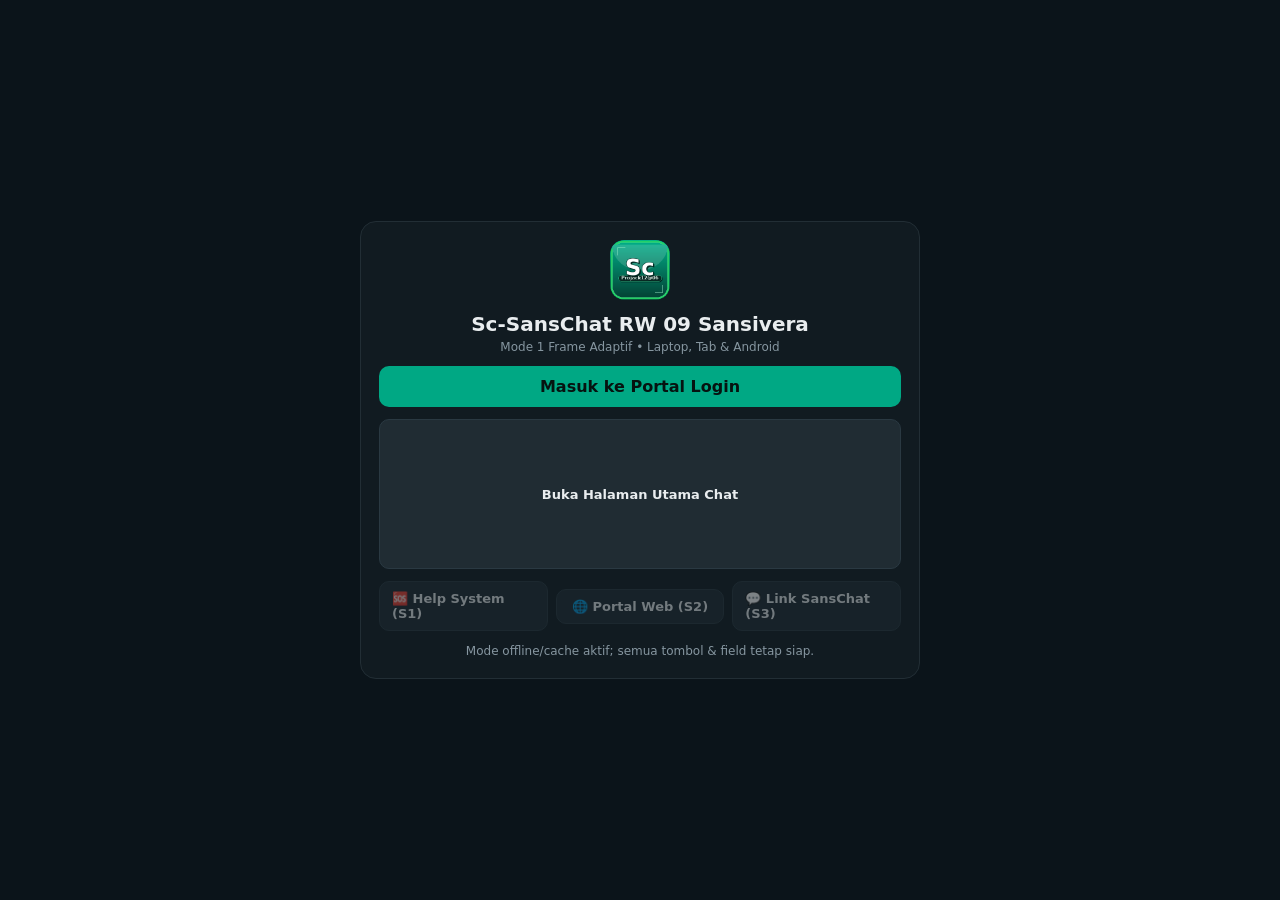
==== commit 8fdb661f: "Add files via upload" ====
--- a/index.html
+++ b/index.html
@@ -3,7 +3,7 @@
 <head>
   <meta charset="UTF-8" />
   <meta name="viewport" content="width=device-width, initial-scale=1.0, maximum-scale=1.0, user-scalable=no, viewport-fit=cover" />
-  <title>Sc-SansChat - Portal Masuk</title>
+  <title>Sc-SansChat - Portal Masuk RW 09</title>
   <link rel="manifest" href="./manifest.json" />
   <meta name="theme-color" content="#111b21" />
   <link rel="stylesheet" href="./single-frame.css" />
@@ -15,22 +15,22 @@
     }
     .entry-box {
       width: 100%;
-      max-width: 520px;
+      max-width: 560px;
       margin: auto;
-      padding: 20px;
+      padding: 18px;
       background: #111b21;
       border: 1px solid #222e35;
       border-radius: 16px;
       display: flex;
       flex-direction: column;
-      gap: 14px;
+      gap: 12px;
     }
     .btn-primary {
       display: inline-flex;
       align-items: center;
       justify-content: center;
       gap: 8px;
-      padding: 12px 16px;
+      padding: 11px 16px;
       border-radius: 10px;
       border: none;
       background: #00a884;
@@ -40,20 +40,25 @@
       cursor: pointer;
       width: 100%;
     }
-    .btn-secondary {
+    .btn-secondary, .btn-sheet-link {
       display: inline-flex;
       align-items: center;
       justify-content: center;
-      gap: 8px;
-      padding: 10px 14px;
+      gap: 6px;
+      padding: 9px 12px;
       border-radius: 10px;
       border: 1px solid #2a3942;
       background: #202c33;
       color: #e9edef;
+      font-size: 13px;
       font-weight: 600;
       text-decoration: none;
       cursor: pointer;
-      width: 100%;
+      flex: 1 1 150px;
+    }
+    .btn-sheet-link[aria-disabled="true"] {
+      opacity: 0.45;
+      pointer-events: none;
     }
     .meta-note {
       font-size: 12px;
@@ -68,22 +73,71 @@
     <div class="sf-scroll-body" style="display:flex; padding: 12px;">
       <div class="entry-box">
         <div style="text-align:center;">
-          <img src="./icon-192.png" alt="Sc-SansChat" width="64" height="64" style="border-radius:14px;" />
-          <h1 style="margin:10px 0 4px; font-size:20px;">Sc-SansChat RW 09</h1>
+          <img src="./icon-192.png" alt="Sc-SansChat" width="60" height="60" style="border-radius:14px;" />
+          <h1 style="margin:8px 0 4px; font-size:20px;">Sc-SansChat RW 09 Sansivera</h1>
           <div style="font-size:12px; color:#8696a0;">Mode 1 Frame Adaptif • Laptop, Tab &amp; Android</div>
         </div>
-        <a class="btn-primary" href="./login.html">Masuk ke Portal Login</a>
-        <a class="btn-secondary" href="./utama.html">Buka Halaman Utama Chat</a>
-        <div class="meta-note">Semua tombol, kolom input, dan kontrol utama tetap aktif dan dapat diakses penuh di setiap ukuran layar.</div>
+
+        <a class="btn-primary" id="goLoginBtn" href="./login.html">Masuk ke Portal Login</a>
+        <a class="btn-secondary" id="goUtamaBtn" href="./utama.html">Buka Halaman Utama Chat</a>
+
+        <div class="sf-action-bar" id="sheetLinksBar">
+          <a class="btn-sheet-link" id="helpSystemLink" href="#" target="_blank" rel="noopener" aria-disabled="true">🆘 Help System (S1)</a>
+          <a class="btn-sheet-link" id="portalWebLink" href="#" target="_blank" rel="noopener" aria-disabled="true">🌐 Portal Web (S2)</a>
+          <a class="btn-sheet-link" id="sansChatLink" href="#" target="_blank" rel="noopener" aria-disabled="true">💬 Link SansChat (S3)</a>
+        </div>
+
+        <div class="meta-note" id="sheetSyncStatus">Menyinkronkan tautan konfigurasi dari Spreadsheet...</div>
       </div>
     </div>
   </div>
+
   <script>
+    const API_URL = "https://script.google.com/macros/s/AKfycbyHBqAVQ044nhszVhbKIeP2qi6Wwafu5KgfU648L6RNQSBwYPd_DXWm-TOqUwO7KVg/exec";
+
+    function bindSheetLink(elId, urlValue) {
+      const el = document.getElementById(elId);
+      if (!el) return;
+      const clean = String(urlValue || "").trim();
+      if (clean && /^https?:\/\//i.test(clean)) {
+        el.href = clean;
+        el.setAttribute("aria-disabled", "false");
+        el.style.opacity = "1";
+        el.style.pointerEvents = "auto";
+      }
+    }
+
+    async function loadSpreadsheetConfig() {
+      const statusEl = document.getElementById("sheetSyncStatus");
+      try {
+        const res = await fetch(API_URL + "?action=getConfig", { method: "GET" });
+        const json = await res.json();
+        const cfg = (json && json.config) ? json.config : (json && json.data && json.data.config ? json.data.config : {});
+        bindSheetLink("helpSystemLink", cfg.helpSystemUrl);
+        bindSheetLink("portalWebLink", cfg.portalWebUrl);
+        bindSheetLink("sansChatLink", cfg.sansChatUrl);
+        localStorage.setItem("sanschat_sheet_config", JSON.stringify(cfg));
+        statusEl.textContent = "Tautan S1/S2/S3 & pengaturan awal aktif dalam 1 frame.";
+      } catch (e) {
+        try {
+          const cached = JSON.parse(localStorage.getItem("sanschat_sheet_config") || "null");
+          if (cached) {
+            bindSheetLink("helpSystemLink", cached.helpSystemUrl);
+            bindSheetLink("portalWebLink", cached.portalWebUrl);
+            bindSheetLink("sansChatLink", cached.sansChatUrl);
+          }
+        } catch (_) {}
+        statusEl.textContent = "Mode offline/cache aktif; semua tombol & field tetap siap.";
+      }
+    }
+
     if ('serviceWorker' in navigator) {
       window.addEventListener('load', () => {
         navigator.serviceWorker.register('./service-worker.js').catch(() => {});
       });
     }
+
+    loadSpreadsheetConfig();
   </script>
 </body>
 </html>
--- a/single-frame.css
+++ b/single-frame.css
@@ -1,5 +1,6 @@
 /* Sc-SansChat Single-Frame Adaptive Layout (Laptop, Tablet, Android)
-   Memastikan tampilan 1 frame penuh (100dvh) tanpa memotong tombol, field input, atau kontrol utama. */
+   Mempertahankan semua fungsi, tombol, field, dan tautan spreadsheet dalam 1 frame adaptif
+   tanpa mengurangi atau membuang pengaturan awal. */
 :root {
   --sf-vh: 1dvh;
   --sf-safe-top: env(safe-area-inset-top, 0px);
@@ -50,10 +51,11 @@
   width: 100%;
 }
 
-input, select, textarea, button {
+input, select, textarea, button, a.sf-link-btn {
   max-width: 100%;
 }
 
+/* Tablet & Laptop (>= 768px) */
 @media (min-width: 768px) {
   .sf-desktop-shell {
     display: grid;
@@ -64,6 +66,7 @@
   }
 }
 
+/* HP Android & Layar Kecil (< 768px) */
 @media (max-width: 767px) {
   .sf-desktop-shell {
     display: flex;
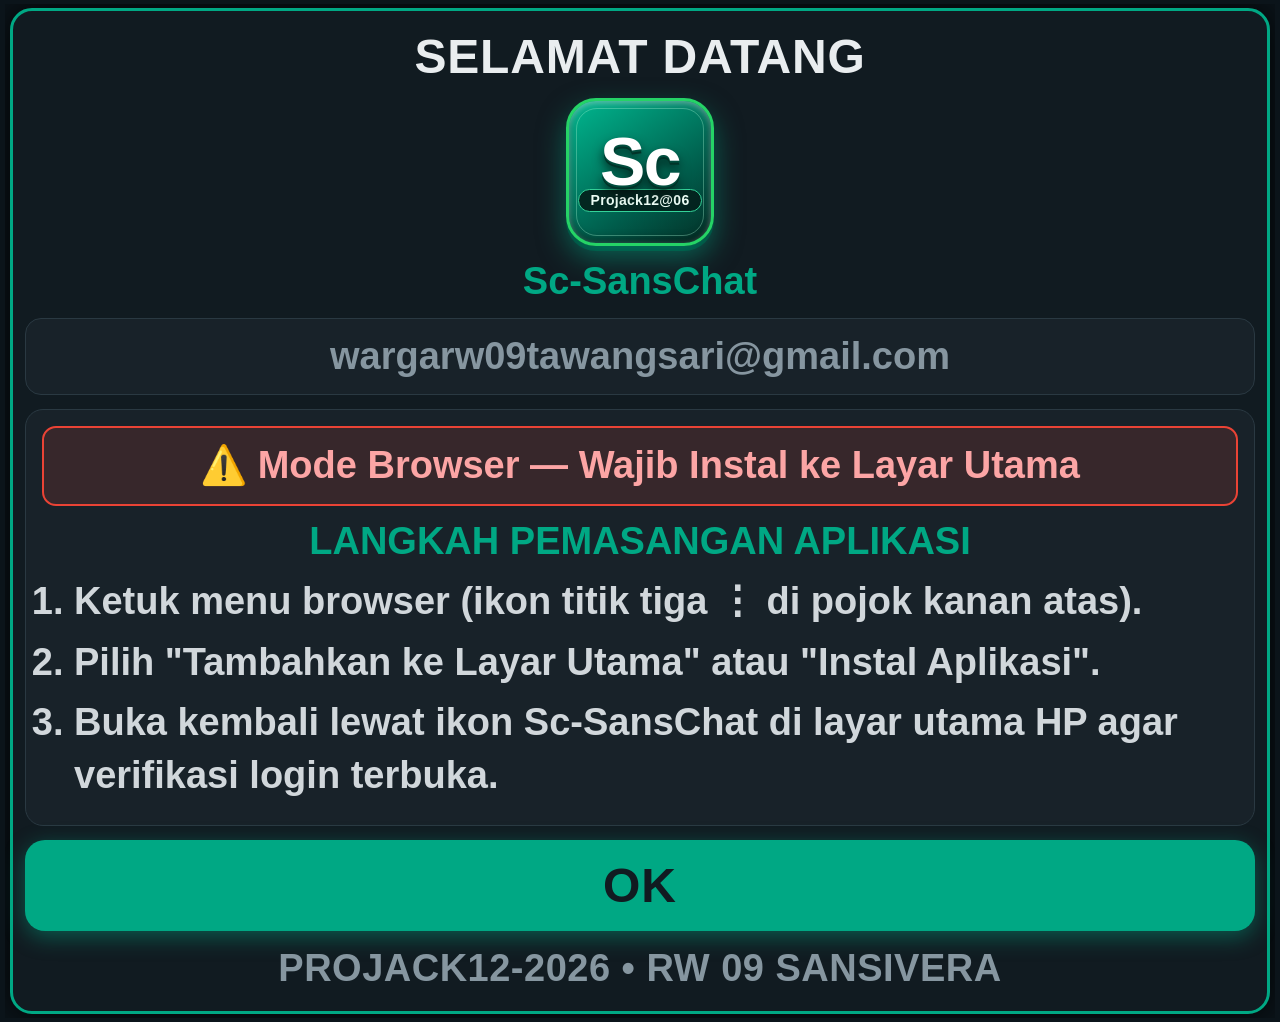
==== commit fe521e2a: "Add files via upload" ====
--- a/index.html
+++ b/index.html
@@ -1,143 +1,347 @@
 <!DOCTYPE html>
 <html lang="id">
 <head>
-  <meta charset="UTF-8" />
-  <meta name="viewport" content="width=device-width, initial-scale=1.0, maximum-scale=1.0, user-scalable=no, viewport-fit=cover" />
-  <title>Sc-SansChat - Portal Masuk RW 09</title>
-  <link rel="manifest" href="./manifest.json" />
-  <meta name="theme-color" content="#111b21" />
-  <link rel="stylesheet" href="./single-frame.css" />
-  <style>
-    body {
-      font-family: system-ui, -apple-system, "Segoe UI", Roboto, sans-serif;
-      background: #0b141a;
-      color: #e9edef;
-    }
-    .entry-box {
-      width: 100%;
-      max-width: 560px;
-      margin: auto;
-      padding: 18px;
-      background: #111b21;
-      border: 1px solid #222e35;
-      border-radius: 16px;
-      display: flex;
-      flex-direction: column;
-      gap: 12px;
-    }
-    .btn-primary {
-      display: inline-flex;
-      align-items: center;
-      justify-content: center;
-      gap: 8px;
-      padding: 11px 16px;
-      border-radius: 10px;
-      border: none;
-      background: #00a884;
-      color: #061310;
-      font-weight: 700;
-      text-decoration: none;
-      cursor: pointer;
-      width: 100%;
-    }
-    .btn-secondary, .btn-sheet-link {
-      display: inline-flex;
-      align-items: center;
-      justify-content: center;
-      gap: 6px;
-      padding: 9px 12px;
-      border-radius: 10px;
-      border: 1px solid #2a3942;
-      background: #202c33;
-      color: #e9edef;
-      font-size: 13px;
-      font-weight: 600;
-      text-decoration: none;
-      cursor: pointer;
-      flex: 1 1 150px;
-    }
-    .btn-sheet-link[aria-disabled="true"] {
-      opacity: 0.45;
-      pointer-events: none;
-    }
-    .meta-note {
-      font-size: 12px;
-      color: #8696a0;
-      text-align: center;
-      line-height: 1.4;
-    }
-  </style>
+<meta charset="UTF-8">
+<meta name="viewport" content="width=device-width, initial-scale=1.0, maximum-scale=1.0, user-scalable=no, viewport-fit=cover">
+<title>Sc-SansChat - Selamat Datang</title>
+<link rel="manifest" href="manifest.json">
+<link rel="icon" type="image/png" href="icon-192.png">
+<link rel="apple-touch-icon" href="icon-192.png">
+<meta name="theme-color" content="#0b141a">
+<meta name="mobile-web-app-capable" content="yes">
+<meta name="apple-mobile-web-app-capable" content="yes">
+<meta name="apple-mobile-web-app-status-bar-style" content="black-translucent">
+<style>
+  :root {
+    --wa-bg: #0b141a;
+    --wa-panel: #111b21;
+    --wa-card: #182229;
+    --wa-border: #2a3942;
+    --wa-green: #00a884;
+    --wa-green-light: #25d366;
+    --wa-text: #e9edef;
+    --wa-text-secondary: #8696a0;
+    --font-xl: clamp(32px, 9.2vw, 48px);
+    --font-lg: clamp(26px, 7.2vw, 38px);
+    --btn-h: 86px;
+  }
+  * {
+    box-sizing: border-box;
+    margin: 0;
+    padding: 0;
+    font-family: -apple-system, BlinkMacSystemFont, "Segoe UI", Roboto, Helvetica, Arial, sans-serif;
+    -webkit-tap-highlight-color: transparent;
+  }
+  html, body {
+    width: 100%;
+    min-height: 100dvh;
+    background-color: var(--wa-bg);
+    color: var(--wa-text);
+    overflow-x: hidden;
+    overflow-y: auto;
+    display: flex;
+    justify-content: center;
+    align-items: center;
+    padding: 4px 5px;
+  }
+  .welcome-container {
+    background: var(--wa-panel);
+    width: 100%;
+    max-width: 100%;
+    display: flex;
+    flex-direction: column;
+    align-items: center;
+    justify-content: flex-start;
+    padding: 18px 12px;
+    text-align: center;
+    border: 3px solid var(--wa-green);
+    border-radius: 22px;
+    box-shadow: 0 0 36px rgba(0,0,0,0.9);
+    gap: 14px;
+  }
+  .welcome-title {
+    font-size: var(--font-xl);
+    font-weight: 900;
+    color: var(--wa-text);
+    letter-spacing: 0.8px;
+    text-transform: uppercase;
+    line-height: 1.15;
+    width: 100%;
+  }
+  .logo-sc-3d-large {
+    width: 148px;
+    height: 148px;
+    margin: 0 auto;
+    background: linear-gradient(145deg, #00b890 0%, #005c4b 65%, #042f26 100%);
+    border-radius: 30px;
+    display: flex;
+    flex-direction: column;
+    align-items: center;
+    justify-content: center;
+    position: relative;
+    flex-shrink: 0;
+    box-shadow:
+      0 12px 28px rgba(0, 168, 132, 0.5),
+      0 5px 0 #003d31,
+      inset 0 2px 6px rgba(255,255,255,0.4),
+      inset 0 -4px 8px rgba(0,0,0,0.45);
+    border: 3.5px solid var(--wa-green-light);
+  }
+  .logo-sc-3d-large::before {
+    content: "";
+    position: absolute;
+    top: 7px;
+    left: 7px;
+    right: 7px;
+    bottom: 7px;
+    border-radius: 21px;
+    border: 1.5px solid rgba(167, 243, 208, 0.35);
+    pointer-events: none;
+  }
+  .logo-sc-main-txt {
+    font-weight: 900;
+    font-size: 68px;
+    line-height: 0.86;
+    color: #ffffff;
+    letter-spacing: -1.5px;
+    text-shadow: 0 2px 0 #004d3d, 0 4px 0 #003328, 0 7px 12px rgba(0,0,0,0.75);
+    z-index: 2;
+  }
+  .logo-sc-sub-badge {
+    margin-top: -2px;
+    padding: 3px 12px;
+    border-radius: 99px;
+    background: rgba(4, 35, 29, 0.94);
+    border: 1.5px solid #34d399;
+    color: #ecfdf5;
+    font-size: 14px;
+    font-weight: 800;
+    line-height: 1.1;
+    letter-spacing: 0.3px;
+    z-index: 1;
+  }
+  .brand-sub {
+    font-size: var(--font-lg);
+    font-weight: 900;
+    color: var(--wa-green);
+    line-height: 1.15;
+  }
+  .welcome-email {
+    font-size: var(--font-lg);
+    color: var(--wa-text-secondary);
+    background: var(--wa-card);
+    padding: 14px 16px;
+    border-radius: 16px;
+    border: 1.5px solid var(--wa-border);
+    font-weight: 800;
+    word-break: break-all;
+    width: 100%;
+    line-height: 1.25;
+  }
+  .pwa-instruction-box {
+    background: var(--wa-card);
+    border: 1.5px solid var(--wa-border);
+    border-radius: 18px;
+    padding: 16px;
+    text-align: left;
+    width: 100%;
+  }
+  .pwa-status-badge {
+    display: block;
+    font-size: var(--font-lg);
+    font-weight: 900;
+    padding: 14px;
+    border-radius: 14px;
+    margin-bottom: 12px;
+    width: 100%;
+    text-align: center;
+    line-height: 1.25;
+  }
+  .badge-installed {
+    background: rgba(0, 168, 132, 0.18);
+    color: var(--wa-green-light);
+    border: 2px solid var(--wa-green);
+  }
+  .badge-browser {
+    background: rgba(234, 67, 53, 0.15);
+    color: #fca5a5;
+    border: 2px solid #ea4335;
+  }
+  .pwa-instruction-title {
+    font-size: var(--font-lg);
+    font-weight: 900;
+    color: var(--wa-green);
+    margin-bottom: 10px;
+    text-transform: uppercase;
+    text-align: center;
+    line-height: 1.25;
+  }
+  .pwa-instruction-steps {
+    font-size: var(--font-lg);
+    color: #d1d7db;
+    line-height: 1.38;
+    padding-left: 32px;
+    font-weight: 700;
+  }
+  .pwa-instruction-steps li {
+    margin-bottom: 8px;
+  }
+  .btn-install-native {
+    width: 100%;
+    margin-top: 12px;
+    padding: 18px;
+    border-radius: 18px;
+    border: none;
+    background: var(--wa-green);
+    color: var(--wa-panel);
+    font-weight: 900;
+    font-size: var(--font-lg);
+    cursor: pointer;
+    text-transform: uppercase;
+    min-height: var(--btn-h);
+    box-shadow: 0 6px 18px rgba(0, 168, 132, 0.45);
+  }
+  .btn-ok-robotic {
+    width: 100%;
+    background: var(--wa-green);
+    color: var(--wa-panel);
+    border: none;
+    padding: 18px;
+    border-radius: 20px;
+    font-size: var(--font-xl);
+    font-weight: 900;
+    cursor: pointer;
+    letter-spacing: 1px;
+    text-transform: uppercase;
+    box-shadow: 0 6px 22px rgba(0, 168, 132, 0.45);
+    min-height: var(--btn-h);
+  }
+  .footer-tag {
+    font-size: var(--font-lg);
+    color: var(--wa-text-secondary);
+    letter-spacing: 0.5px;
+    font-weight: 800;
+    line-height: 1.25;
+    word-break: break-word;
+  }
+  .reset-banner {
+    background: rgba(0, 168, 132, 0.22);
+    border: 2px solid var(--wa-green-light);
+    color: #ecfdf5;
+    font-size: var(--font-lg);
+    font-weight: 800;
+    padding: 12px 14px;
+    border-radius: 14px;
+    width: 100%;
+    line-height: 1.25;
+  }
+  .hidden { display: none !important; }
+</style>
 </head>
 <body>
-  <div class="sf-viewport-frame">
-    <div class="sf-scroll-body" style="display:flex; padding: 12px;">
-      <div class="entry-box">
-        <div style="text-align:center;">
-          <img src="./icon-192.png" alt="Sc-SansChat" width="60" height="60" style="border-radius:14px;" />
-          <h1 style="margin:8px 0 4px; font-size:20px;">Sc-SansChat RW 09 Sansivera</h1>
-          <div style="font-size:12px; color:#8696a0;">Mode 1 Frame Adaptif • Laptop, Tab &amp; Android</div>
-        </div>
-
-        <a class="btn-primary" id="goLoginBtn" href="./login.html">Masuk ke Portal Login</a>
-        <a class="btn-secondary" id="goUtamaBtn" href="./utama.html">Buka Halaman Utama Chat</a>
-
-        <div class="sf-action-bar" id="sheetLinksBar">
-          <a class="btn-sheet-link" id="helpSystemLink" href="#" target="_blank" rel="noopener" aria-disabled="true">🆘 Help System (S1)</a>
-          <a class="btn-sheet-link" id="portalWebLink" href="#" target="_blank" rel="noopener" aria-disabled="true">🌐 Portal Web (S2)</a>
-          <a class="btn-sheet-link" id="sansChatLink" href="#" target="_blank" rel="noopener" aria-disabled="true">💬 Link SansChat (S3)</a>
-        </div>
-
-        <div class="meta-note" id="sheetSyncStatus">Menyinkronkan tautan konfigurasi dari Spreadsheet...</div>
-      </div>
-    </div>
+
+<div class="welcome-container">
+  <div class="welcome-title">SELAMAT DATANG</div>
+
+  <div class="logo-sc-3d-large">
+    <span class="logo-sc-main-txt">Sc</span>
+    <span class="logo-sc-sub-badge">Projack12@06</span>
   </div>
 
-  <script>
-    const API_URL = "https://script.google.com/macros/s/AKfycbyHBqAVQ044nhszVhbKIeP2qi6Wwafu5KgfU648L6RNQSBwYPd_DXWm-TOqUwO7KVg/exec";
-
-    function bindSheetLink(elId, urlValue) {
-      const el = document.getElementById(elId);
-      if (!el) return;
-      const clean = String(urlValue || "").trim();
-      if (clean && /^https?:\/\//i.test(clean)) {
-        el.href = clean;
-        el.setAttribute("aria-disabled", "false");
-        el.style.opacity = "1";
-        el.style.pointerEvents = "auto";
-      }
+  <div class="brand-sub">Sc-SansChat</div>
+  <div class="welcome-email">wargarw09tawangsari@gmail.com</div>
+
+  <div id="resetCompleteBanner" class="reset-banner hidden">
+    🔄 Reset Logout Selesai! Cache & data lama telah dibersihkan. Silakan instal ulang aplikasi di bawah ini.
+  </div>
+
+  <div class="pwa-instruction-box">
+    <div id="pwaStatusBadge" class="pwa-status-badge badge-browser">📱 Wajib Instal Aplikasi di HP Android</div>
+    <div class="pwa-instruction-title">Langkah Pemasangan Aplikasi</div>
+    <ol class="pwa-instruction-steps">
+      <li>Ketuk menu browser (ikon titik tiga <b>⋮</b> di pojok kanan atas).</li>
+      <li>Pilih <b>"Tambahkan ke Layar Utama"</b> atau <b>"Instal Aplikasi"</b>.</li>
+      <li>Buka kembali lewat ikon <b>Sc-SansChat</b> di layar utama HP agar verifikasi login terbuka.</li>
+    </ol>
+    <button id="btnInstallPwaDirect" class="btn-install-native hidden" onclick="triggerNativePwaInstall()">
+      📲 INSTAL ULANG / PASANG APLIKASI
+    </button>
+  </div>
+
+  <button id="btnOkWelcome" class="btn-ok-robotic" onclick="proceedToLogin()">OK</button>
+  <div class="footer-tag">PROJACK12-2026 • RW 09 SANSIVERA</div>
+</div>
+
+<script>
+  let deferredInstallPrompt = null;
+
+  if ('serviceWorker' in navigator) {
+    navigator.serviceWorker.register('./service-worker.js').then((reg) => {
+      reg.update();
+    }).catch(() => {});
+  }
+
+  window.addEventListener('beforeinstallprompt', (e) => {
+    e.preventDefault();
+    deferredInstallPrompt = e;
+    const btnInstall = document.getElementById('btnInstallPwaDirect');
+    btnInstall.classList.remove('hidden');
+
+    const urlParams = new URLSearchParams(window.location.search);
+    if (urlParams.get('reinstall') === '1') {
+      setTimeout(() => {
+        triggerNativePwaInstall();
+      }, 600);
     }
-
-    async function loadSpreadsheetConfig() {
-      const statusEl = document.getElementById("sheetSyncStatus");
-      try {
-        const res = await fetch(API_URL + "?action=getConfig", { method: "GET" });
-        const json = await res.json();
-        const cfg = (json && json.config) ? json.config : (json && json.data && json.data.config ? json.data.config : {});
-        bindSheetLink("helpSystemLink", cfg.helpSystemUrl);
-        bindSheetLink("portalWebLink", cfg.portalWebUrl);
-        bindSheetLink("sansChatLink", cfg.sansChatUrl);
-        localStorage.setItem("sanschat_sheet_config", JSON.stringify(cfg));
-        statusEl.textContent = "Tautan S1/S2/S3 & pengaturan awal aktif dalam 1 frame.";
-      } catch (e) {
-        try {
-          const cached = JSON.parse(localStorage.getItem("sanschat_sheet_config") || "null");
-          if (cached) {
-            bindSheetLink("helpSystemLink", cached.helpSystemUrl);
-            bindSheetLink("portalWebLink", cached.portalWebUrl);
-            bindSheetLink("sansChatLink", cached.sansChatUrl);
-          }
-        } catch (_) {}
-        statusEl.textContent = "Mode offline/cache aktif; semua tombol & field tetap siap.";
-      }
+  });
+
+  window.addEventListener('appinstalled', () => {
+    deferredInstallPrompt = null;
+    document.getElementById('btnInstallPwaDirect').classList.add('hidden');
+    updatePwaBadgeStatus();
+  });
+
+  window.onload = function() {
+    const urlParams = new URLSearchParams(window.location.search);
+    if (urlParams.get('reinstall') === '1') {
+      document.getElementById('resetCompleteBanner').classList.remove('hidden');
     }
-
-    if ('serviceWorker' in navigator) {
-      window.addEventListener('load', () => {
-        navigator.serviceWorker.register('./service-worker.js').catch(() => {});
-      });
+    updatePwaBadgeStatus();
+  };
+
+  function updatePwaBadgeStatus() {
+    const isStandalone = window.matchMedia('(display-mode: standalone)').matches || window.navigator.standalone === true;
+    const badge = document.getElementById('pwaStatusBadge');
+    if (isStandalone) {
+      badge.className = "pwa-status-badge badge-installed";
+      badge.innerText = "✅ Aplikasi Sudah Terinstal di HP Anda";
+    } else {
+      badge.className = "pwa-status-badge badge-browser";
+      badge.innerText = "⚠️ Mode Browser — Wajib Instal ke Layar Utama";
     }
-
-    loadSpreadsheetConfig();
-  </script>
+  }
+
+  function triggerNativePwaInstall() {
+    if (!deferredInstallPrompt) return;
+    deferredInstallPrompt.prompt();
+    deferredInstallPrompt.userChoice.then(() => {
+      deferredInstallPrompt = null;
+      document.getElementById('btnInstallPwaDirect').classList.add('hidden');
+    });
+  }
+
+  function proceedToLogin() {
+    const btn = document.getElementById('btnOkWelcome');
+    btn.innerText = "MEMBUKA LOGIN...";
+    btn.disabled = true;
+
+    if ('Notification' in window && Notification.permission === 'default') {
+      Notification.requestPermission().catch(() => {});
+    }
+
+    const base = window.location.href.split('?')[0].replace(/index\.html$/, '');
+    window.location.href = (base.endsWith('/') ? base : base + '/') + "login.html";
+  }
+</script>
 </body>
-</html>
+</html>
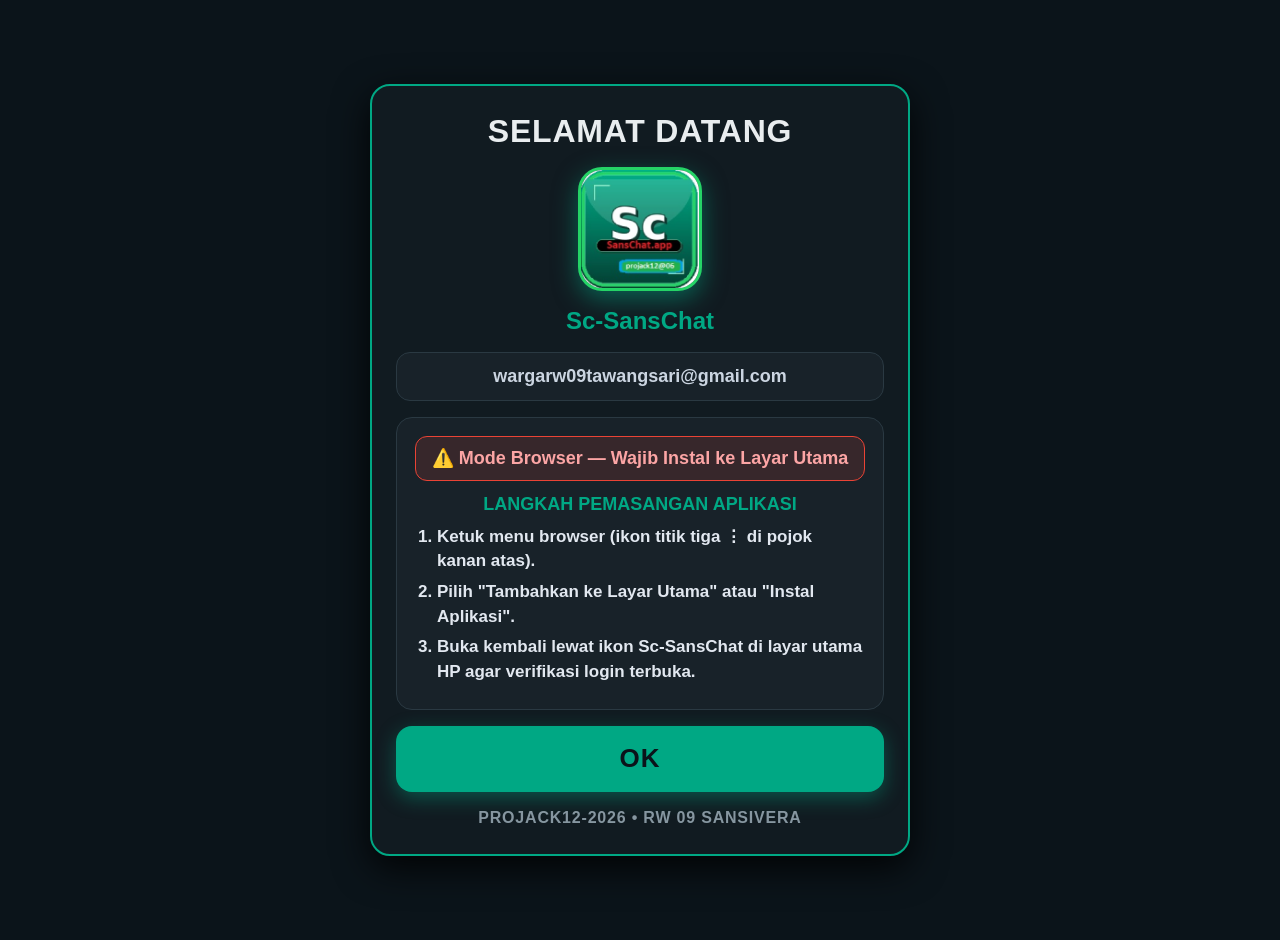
==== commit af036b31: "Add files via upload" ====
--- a/index.html
+++ b/index.html
@@ -2,11 +2,11 @@
 <html lang="id">
 <head>
 <meta charset="UTF-8">
-<meta name="viewport" content="width=device-width, initial-scale=1.0, maximum-scale=1.0, user-scalable=no, viewport-fit=cover">
+<meta name="viewport" content="width=device-width, initial-scale=1.0, maximum-scale=5.0, viewport-fit=cover">
 <title>Sc-SansChat - Selamat Datang</title>
 <link rel="manifest" href="manifest.json">
-<link rel="icon" type="image/png" href="icon-192.png">
-<link rel="apple-touch-icon" href="icon-192.png">
+<link rel="icon" type="image/png" href="[data-uri]">
+<link rel="apple-touch-icon" href="[data-uri]">
 <meta name="theme-color" content="#0b141a">
 <meta name="mobile-web-app-capable" content="yes">
 <meta name="apple-mobile-web-app-capable" content="yes">
@@ -21,9 +21,12 @@
     --wa-green-light: #25d366;
     --wa-text: #e9edef;
     --wa-text-secondary: #8696a0;
-    --font-xl: clamp(32px, 9.2vw, 48px);
-    --font-lg: clamp(26px, 7.2vw, 38px);
-    --btn-h: 86px;
+    /* Skala Responsif Universal: HP Android, Tablet, Laptop, PC Desktop */
+    --font-title: clamp(22px, 5vw, 32px);
+    --font-sub: clamp(18px, 4vw, 24px);
+    --font-body: clamp(14px, 3.2vw, 18px);
+    --font-step: clamp(14px, 3vw, 17px);
+    --btn-h: clamp(54px, 8vh, 66px);
   }
   * {
     box-sizing: border-box;
@@ -42,197 +45,172 @@
     display: flex;
     justify-content: center;
     align-items: center;
-    padding: 4px 5px;
+    padding: clamp(8px, 2vw, 20px);
   }
   .welcome-container {
     background: var(--wa-panel);
     width: 100%;
-    max-width: 100%;
+    max-width: 540px;
     display: flex;
     flex-direction: column;
     align-items: center;
     justify-content: flex-start;
-    padding: 18px 12px;
+    padding: clamp(16px, 3vw, 26px) clamp(14px, 3vw, 24px);
     text-align: center;
-    border: 3px solid var(--wa-green);
-    border-radius: 22px;
-    box-shadow: 0 0 36px rgba(0,0,0,0.9);
-    gap: 14px;
+    border: 2.5px solid var(--wa-green);
+    border-radius: 20px;
+    box-shadow: 0 12px 36px rgba(0,0,0,0.85);
+    gap: clamp(10px, 1.8vh, 16px);
   }
   .welcome-title {
-    font-size: var(--font-xl);
+    font-size: var(--font-title);
     font-weight: 900;
     color: var(--wa-text);
     letter-spacing: 0.8px;
     text-transform: uppercase;
-    line-height: 1.15;
-    width: 100%;
-  }
-  .logo-sc-3d-large {
-    width: 148px;
-    height: 148px;
+    line-height: 1.2;
+    width: 100%;
+  }
+  .app-icon-png-wrapper {
+    width: clamp(92px, 22vw, 124px);
+    height: clamp(92px, 22vw, 124px);
     margin: 0 auto;
-    background: linear-gradient(145deg, #00b890 0%, #005c4b 65%, #042f26 100%);
-    border-radius: 30px;
+    border-radius: 24px;
+    overflow: hidden;
+    box-shadow: 0 8px 24px rgba(0, 168, 132, 0.5);
+    border: 3px solid var(--wa-green-light);
+    background: #042f26;
     display: flex;
-    flex-direction: column;
     align-items: center;
     justify-content: center;
-    position: relative;
     flex-shrink: 0;
-    box-shadow:
-      0 12px 28px rgba(0, 168, 132, 0.5),
-      0 5px 0 #003d31,
-      inset 0 2px 6px rgba(255,255,255,0.4),
-      inset 0 -4px 8px rgba(0,0,0,0.45);
-    border: 3.5px solid var(--wa-green-light);
-  }
-  .logo-sc-3d-large::before {
-    content: "";
-    position: absolute;
-    top: 7px;
-    left: 7px;
-    right: 7px;
-    bottom: 7px;
-    border-radius: 21px;
-    border: 1.5px solid rgba(167, 243, 208, 0.35);
-    pointer-events: none;
-  }
-  .logo-sc-main-txt {
-    font-weight: 900;
-    font-size: 68px;
-    line-height: 0.86;
-    color: #ffffff;
-    letter-spacing: -1.5px;
-    text-shadow: 0 2px 0 #004d3d, 0 4px 0 #003328, 0 7px 12px rgba(0,0,0,0.75);
-    z-index: 2;
-  }
-  .logo-sc-sub-badge {
-    margin-top: -2px;
-    padding: 3px 12px;
-    border-radius: 99px;
-    background: rgba(4, 35, 29, 0.94);
-    border: 1.5px solid #34d399;
+  }
+  .app-icon-png-wrapper img {
+    width: 100%;
+    height: 100%;
+    object-fit: cover;
+    display: block;
+  }
+  .brand-sub {
+    font-size: var(--font-sub);
+    font-weight: 900;
+    color: var(--wa-green);
+    line-height: 1.2;
+  }
+  .welcome-email {
+    font-size: var(--font-body);
+    color: #cbd5e1;
+    background: var(--wa-card);
+    padding: 12px 14px;
+    border-radius: 14px;
+    border: 1.5px solid var(--wa-border);
+    font-weight: 700;
+    word-break: break-all;
+    width: 100%;
+    line-height: 1.3;
+  }
+  .reset-banner {
+    background: rgba(6, 78, 59, 0.72);
+    border: 2px solid var(--wa-green-light);
     color: #ecfdf5;
-    font-size: 14px;
-    font-weight: 800;
-    line-height: 1.1;
-    letter-spacing: 0.3px;
-    z-index: 1;
-  }
-  .brand-sub {
-    font-size: var(--font-lg);
-    font-weight: 900;
-    color: var(--wa-green);
-    line-height: 1.15;
-  }
-  .welcome-email {
-    font-size: var(--font-lg);
-    color: var(--wa-text-secondary);
-    background: var(--wa-card);
-    padding: 14px 16px;
-    border-radius: 16px;
-    border: 1.5px solid var(--wa-border);
-    font-weight: 800;
-    word-break: break-all;
-    width: 100%;
-    line-height: 1.25;
+    font-size: var(--font-step);
+    font-weight: 700;
+    padding: 12px 14px;
+    border-radius: 14px;
+    width: 100%;
+    line-height: 1.38;
+    text-align: center;
   }
   .pwa-instruction-box {
     background: var(--wa-card);
     border: 1.5px solid var(--wa-border);
-    border-radius: 18px;
-    padding: 16px;
+    border-radius: 16px;
+    padding: clamp(12px, 2.5vw, 18px);
     text-align: left;
     width: 100%;
   }
   .pwa-status-badge {
     display: block;
-    font-size: var(--font-lg);
-    font-weight: 900;
-    padding: 14px;
-    border-radius: 14px;
+    font-size: var(--font-body);
+    font-weight: 800;
+    padding: 10px 12px;
+    border-radius: 12px;
     margin-bottom: 12px;
     width: 100%;
     text-align: center;
-    line-height: 1.25;
+    line-height: 1.3;
   }
   .badge-installed {
     background: rgba(0, 168, 132, 0.18);
     color: var(--wa-green-light);
-    border: 2px solid var(--wa-green);
+    border: 1.5px solid var(--wa-green);
   }
   .badge-browser {
     background: rgba(234, 67, 53, 0.15);
     color: #fca5a5;
-    border: 2px solid #ea4335;
+    border: 1.5px solid #ea4335;
   }
   .pwa-instruction-title {
-    font-size: var(--font-lg);
+    font-size: var(--font-body);
     font-weight: 900;
     color: var(--wa-green);
-    margin-bottom: 10px;
+    margin-bottom: 8px;
     text-transform: uppercase;
     text-align: center;
-    line-height: 1.25;
+    line-height: 1.3;
   }
   .pwa-instruction-steps {
-    font-size: var(--font-lg);
-    color: #d1d7db;
-    line-height: 1.38;
-    padding-left: 32px;
-    font-weight: 700;
+    font-size: var(--font-step);
+    color: #e2e8f0;
+    line-height: 1.45;
+    padding-left: 22px;
+    font-weight: 600;
   }
   .pwa-instruction-steps li {
-    margin-bottom: 8px;
+    margin-bottom: 6px;
   }
   .btn-install-native {
     width: 100%;
-    margin-top: 12px;
-    padding: 18px;
-    border-radius: 18px;
+    margin-top: 10px;
+    padding: 14px;
+    border-radius: 14px;
     border: none;
-    background: var(--wa-green);
-    color: var(--wa-panel);
-    font-weight: 900;
-    font-size: var(--font-lg);
+    background: #0284c7;
+    color: #ffffff;
+    font-weight: 900;
+    font-size: var(--font-body);
     cursor: pointer;
     text-transform: uppercase;
     min-height: var(--btn-h);
-    box-shadow: 0 6px 18px rgba(0, 168, 132, 0.45);
+    box-shadow: 0 4px 14px rgba(2, 132, 199, 0.45);
   }
   .btn-ok-robotic {
     width: 100%;
     background: var(--wa-green);
-    color: var(--wa-panel);
+    color: #0b141a;
     border: none;
-    padding: 18px;
-    border-radius: 20px;
-    font-size: var(--font-xl);
+    padding: 14px;
+    border-radius: 16px;
+    font-size: clamp(20px, 4.5vw, 26px);
     font-weight: 900;
     cursor: pointer;
     letter-spacing: 1px;
     text-transform: uppercase;
-    box-shadow: 0 6px 22px rgba(0, 168, 132, 0.45);
+    box-shadow: 0 6px 20px rgba(0, 168, 132, 0.42);
     min-height: var(--btn-h);
+    transition: transform 0.1s ease, background 0.15s ease;
+  }
+  .btn-ok-robotic:hover {
+    background: var(--wa-green-light);
+  }
+  .btn-ok-robotic:active {
+    transform: scale(0.98);
   }
   .footer-tag {
-    font-size: var(--font-lg);
+    font-size: clamp(13px, 2.8vw, 16px);
     color: var(--wa-text-secondary);
-    letter-spacing: 0.5px;
+    letter-spacing: 0.8px;
     font-weight: 800;
-    line-height: 1.25;
-    word-break: break-word;
-  }
-  .reset-banner {
-    background: rgba(0, 168, 132, 0.22);
-    border: 2px solid var(--wa-green-light);
-    color: #ecfdf5;
-    font-size: var(--font-lg);
-    font-weight: 800;
-    padding: 12px 14px;
-    border-radius: 14px;
-    width: 100%;
     line-height: 1.25;
   }
   .hidden { display: none !important; }
@@ -243,21 +221,20 @@
 <div class="welcome-container">
   <div class="welcome-title">SELAMAT DATANG</div>
 
-  <div class="logo-sc-3d-large">
-    <span class="logo-sc-main-txt">Sc</span>
-    <span class="logo-sc-sub-badge">Projack12@06</span>
+  <div class="app-icon-png-wrapper">
+    <img src="[data-uri]" alt="Sc-SansChat Logo" onerror="this.src='./icon-512.png'" />
   </div>
 
   <div class="brand-sub">Sc-SansChat</div>
   <div class="welcome-email">wargarw09tawangsari@gmail.com</div>
 
   <div id="resetCompleteBanner" class="reset-banner hidden">
-    🔄 Reset Logout Selesai! Cache & data lama telah dibersihkan. Silakan instal ulang aplikasi di bawah ini.
+    🔄 Reset Logout Selesai! Cache &amp; data lama telah dibersihkan. Silakan instal ulang aplikasi di bawah ini.
   </div>
 
   <div class="pwa-instruction-box">
     <div id="pwaStatusBadge" class="pwa-status-badge badge-browser">📱 Wajib Instal Aplikasi di HP Android</div>
-    <div class="pwa-instruction-title">Langkah Pemasangan Aplikasi</div>
+    <div class="pwa-instruction-title">LANGKAH PEMASANGAN APLIKASI</div>
     <ol class="pwa-instruction-steps">
       <li>Ketuk menu browser (ikon titik tiga <b>⋮</b> di pojok kanan atas).</li>
       <li>Pilih <b>"Tambahkan ke Layar Utama"</b> atau <b>"Instal Aplikasi"</b>.</li>
@@ -303,6 +280,15 @@
 
   window.onload = function() {
     const urlParams = new URLSearchParams(window.location.search);
+    const savedUser = (urlParams.get('user') || localStorage.getItem('sanschat_active_username') || sessionStorage.getItem('sanschat_active_username') || '').trim().toUpperCase();
+
+    if (savedUser && urlParams.get('reinstall') !== '1') {
+      const base = window.location.href.split('?')[0].replace(/index\.html$/, '');
+      const qs = window.location.search ? window.location.search : ('?user=' + encodeURIComponent(savedUser));
+      window.location.replace((base.endsWith('/') ? base : base + '/') + "utama.html" + qs);
+      return;
+    }
+
     if (urlParams.get('reinstall') === '1') {
       document.getElementById('resetCompleteBanner').classList.remove('hidden');
     }
